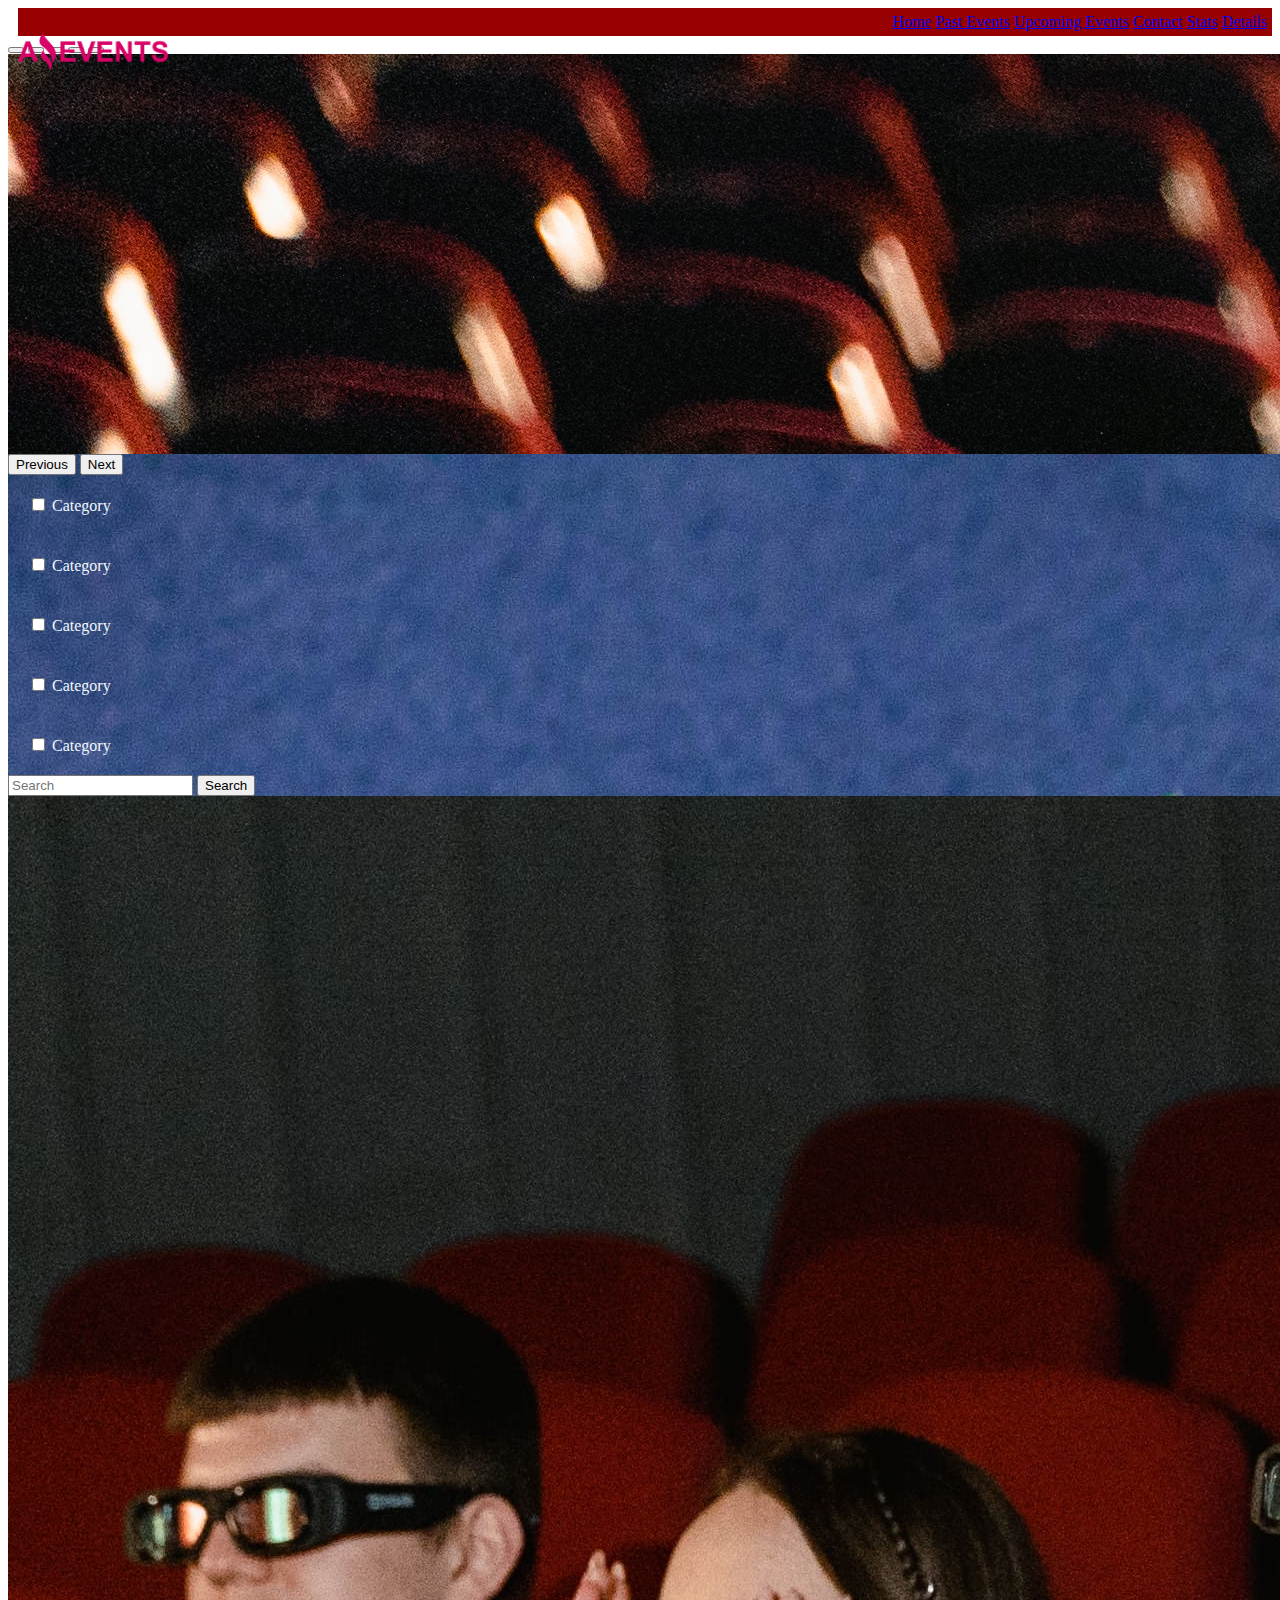
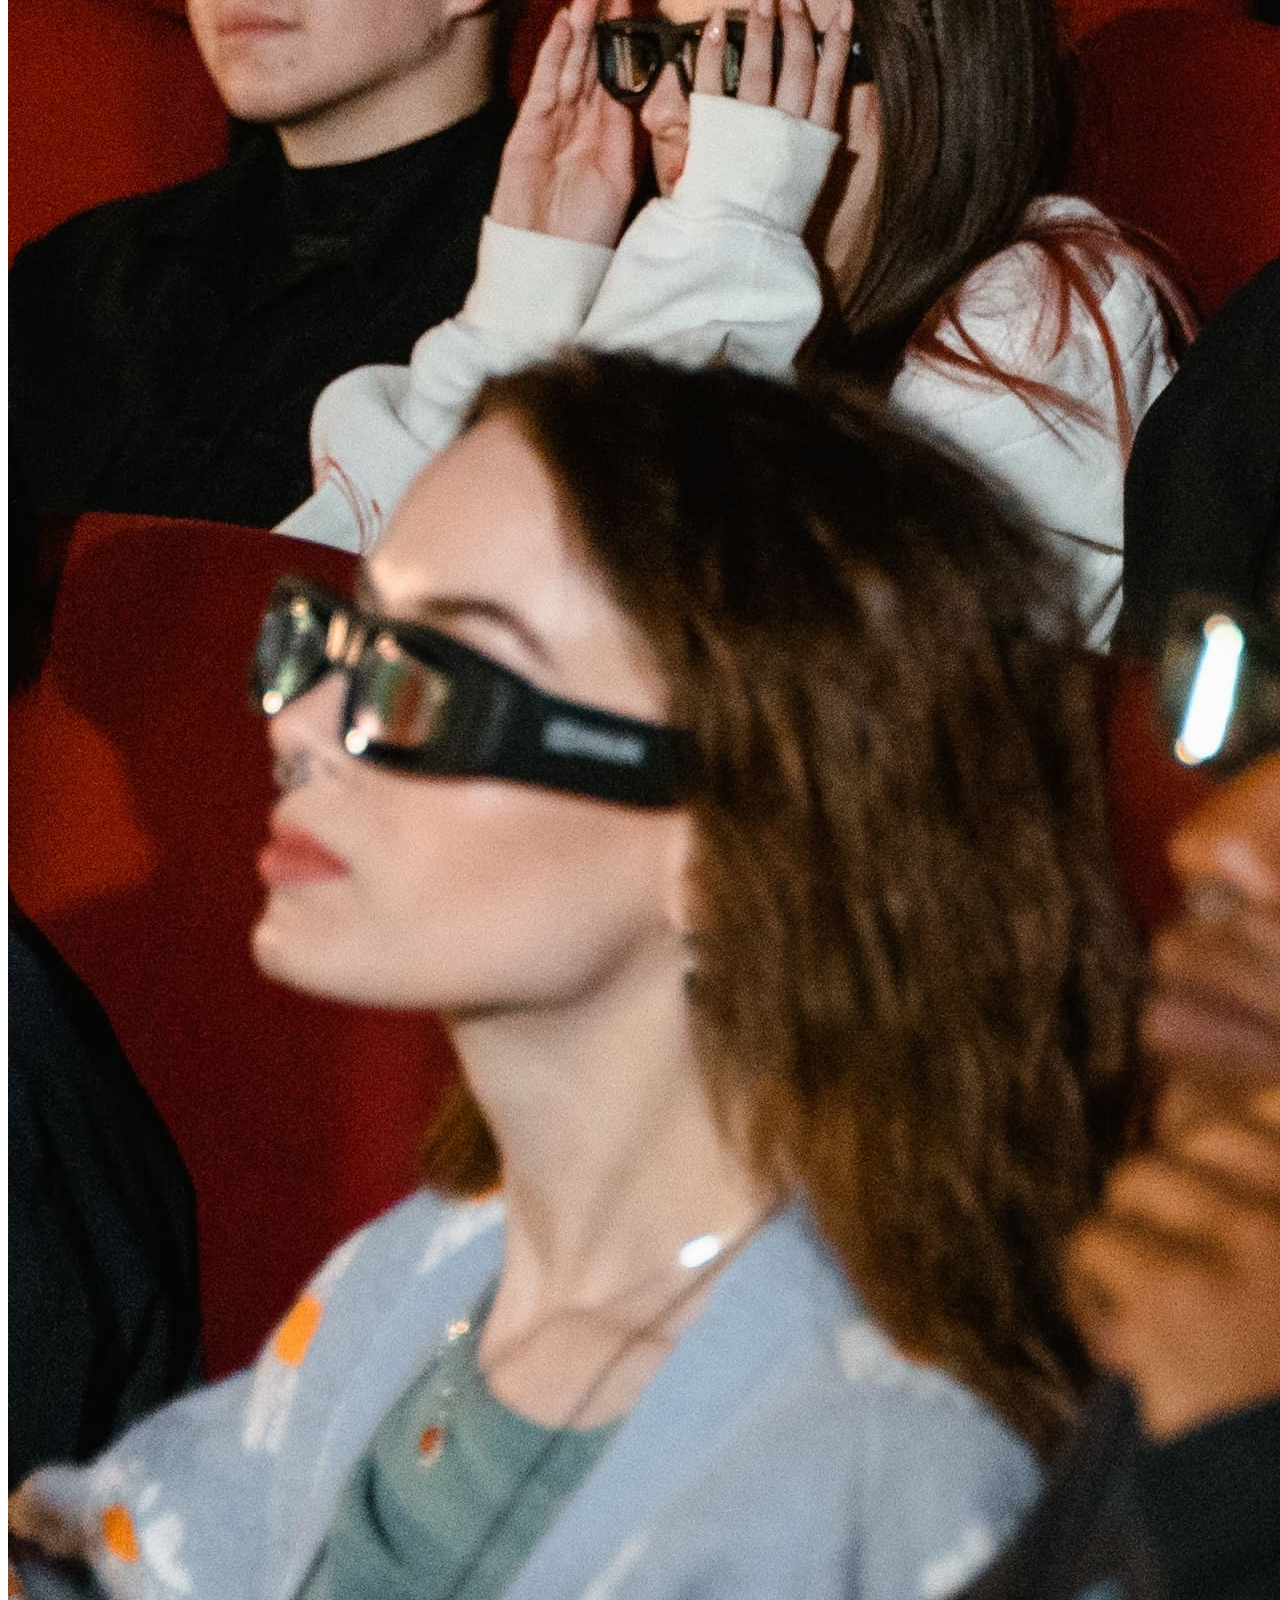
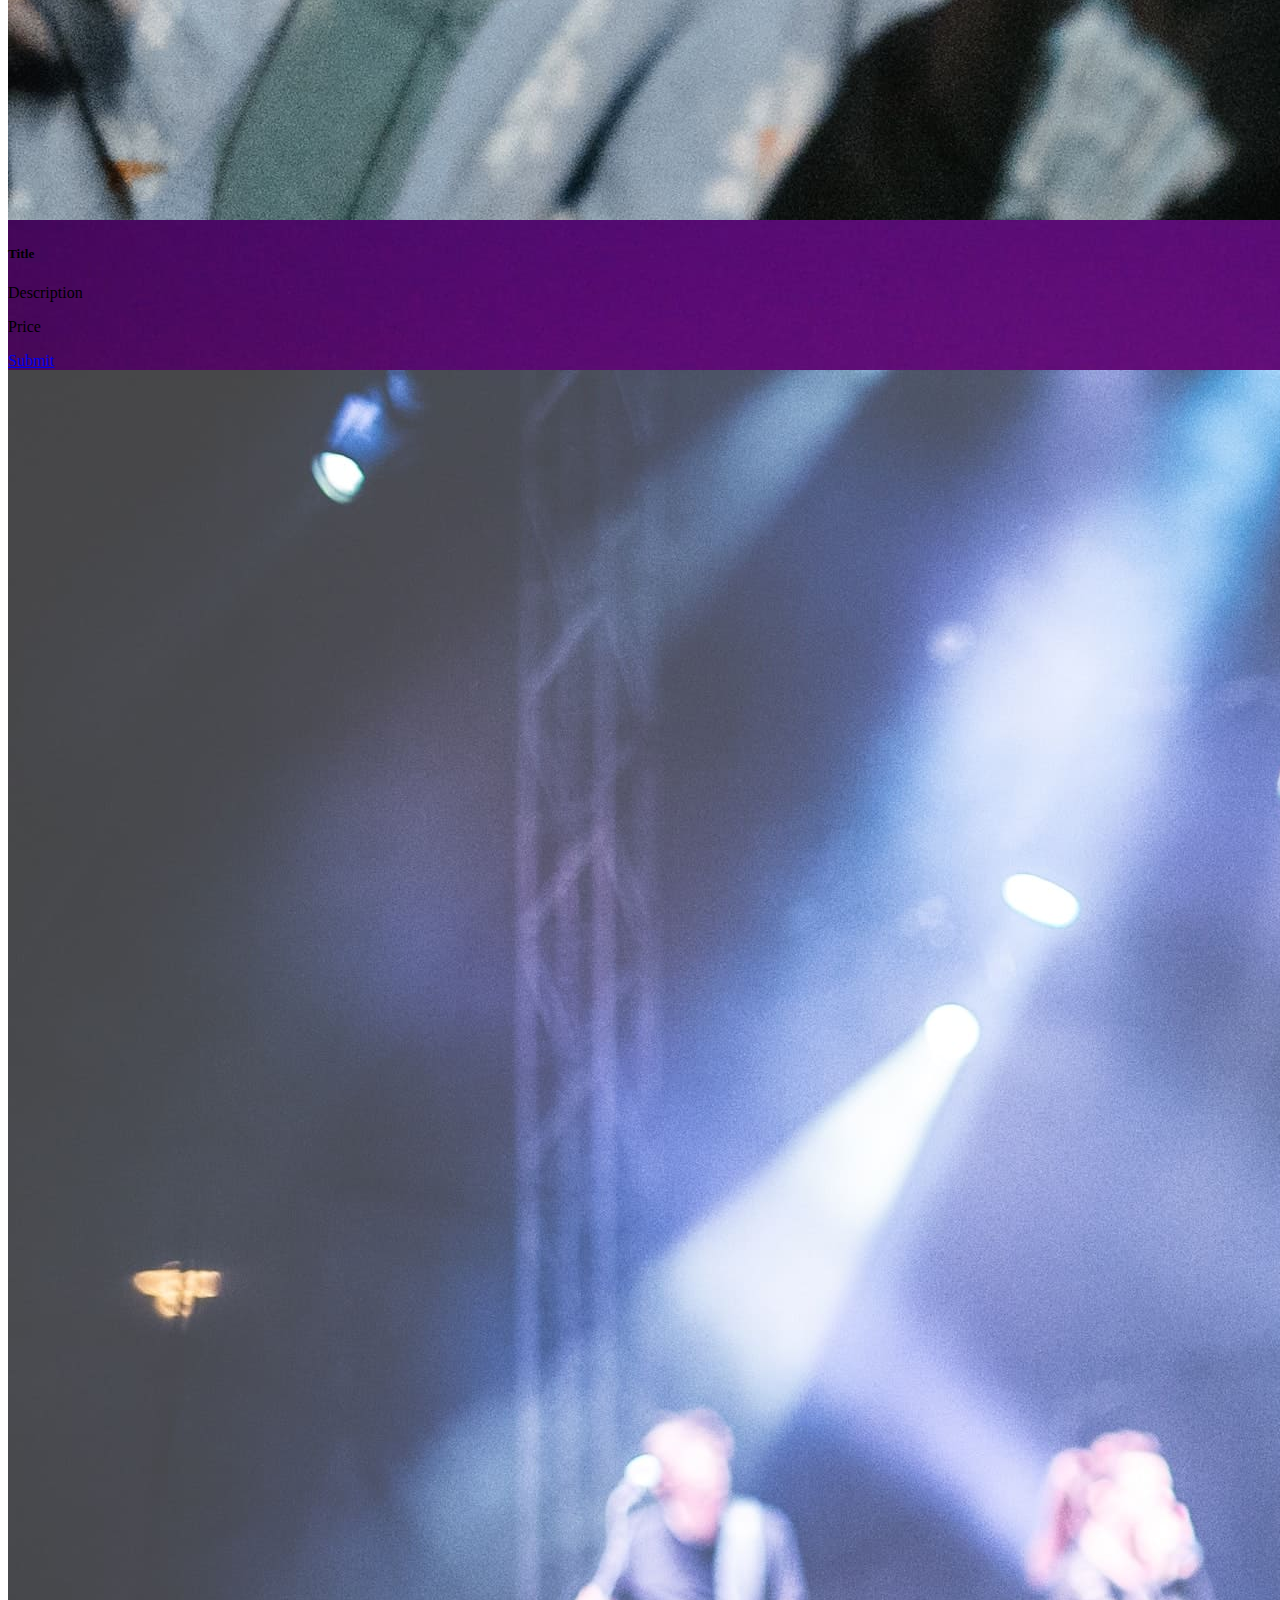
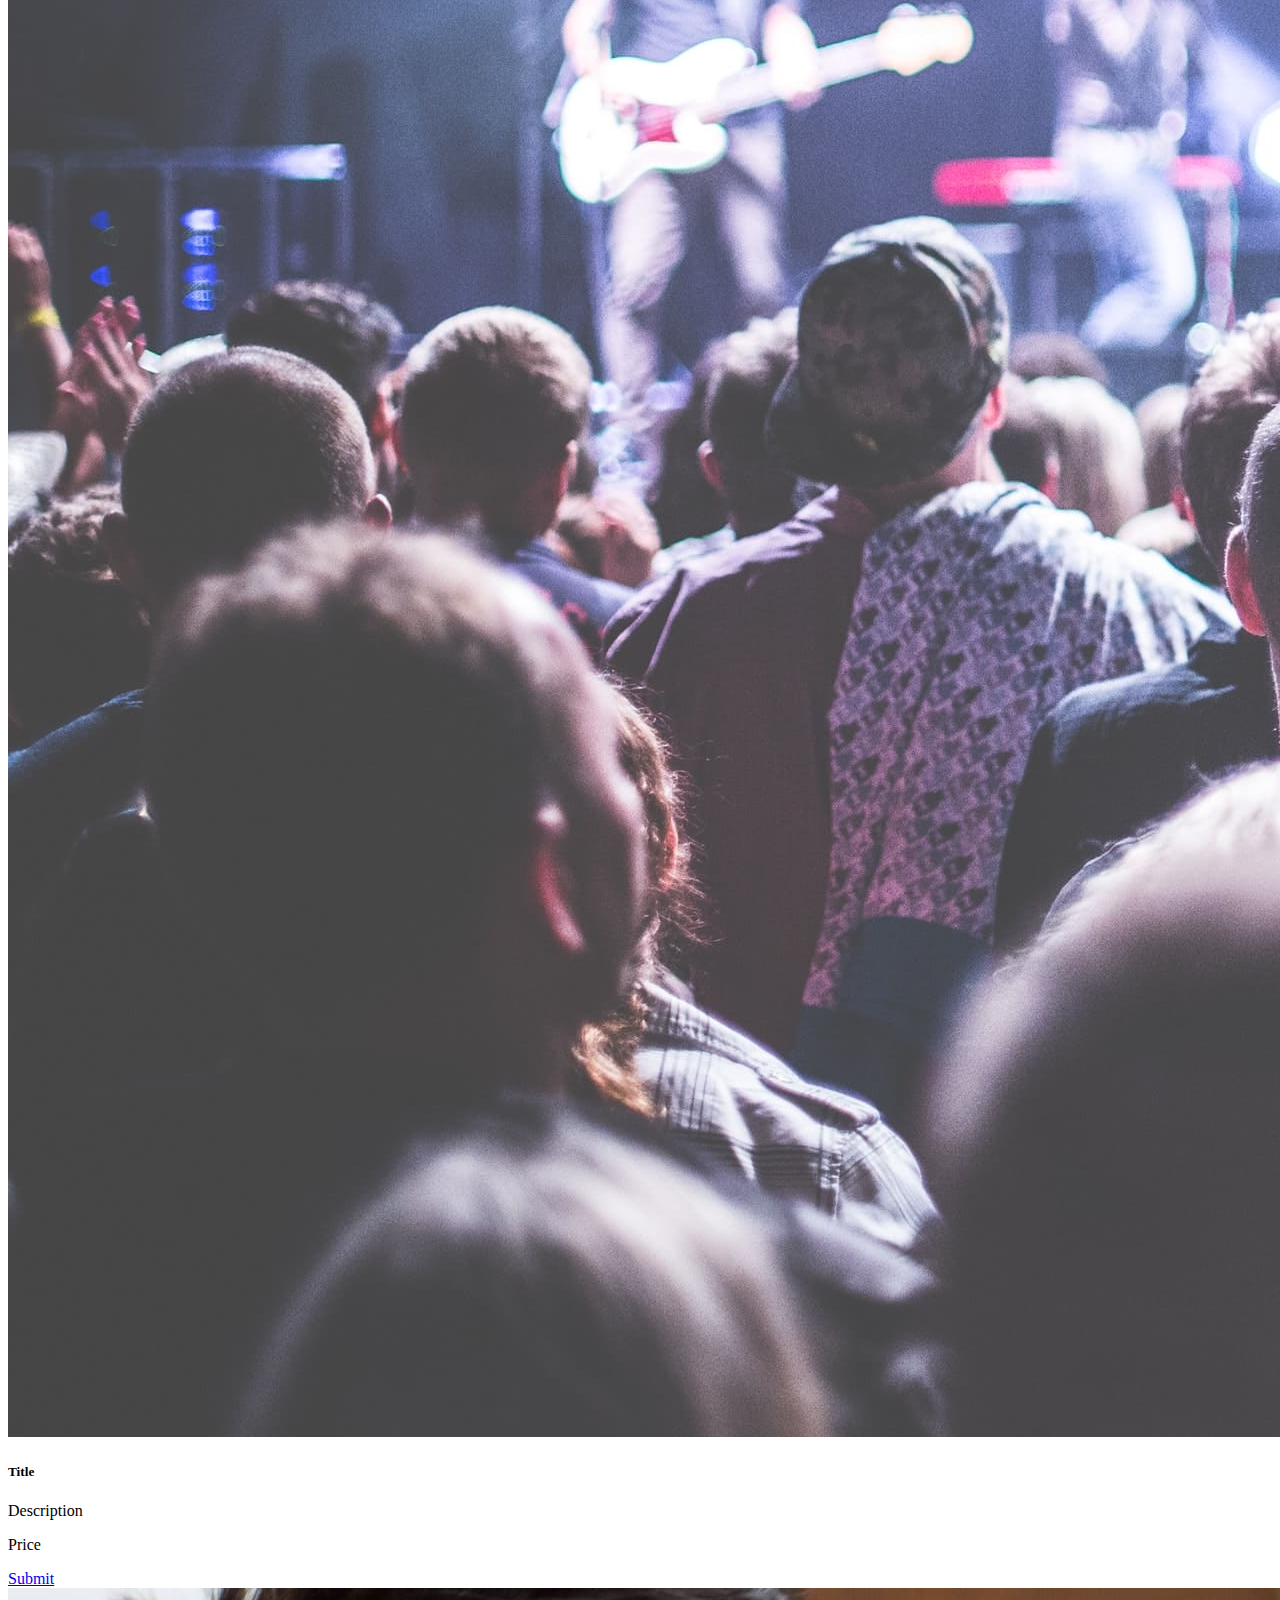
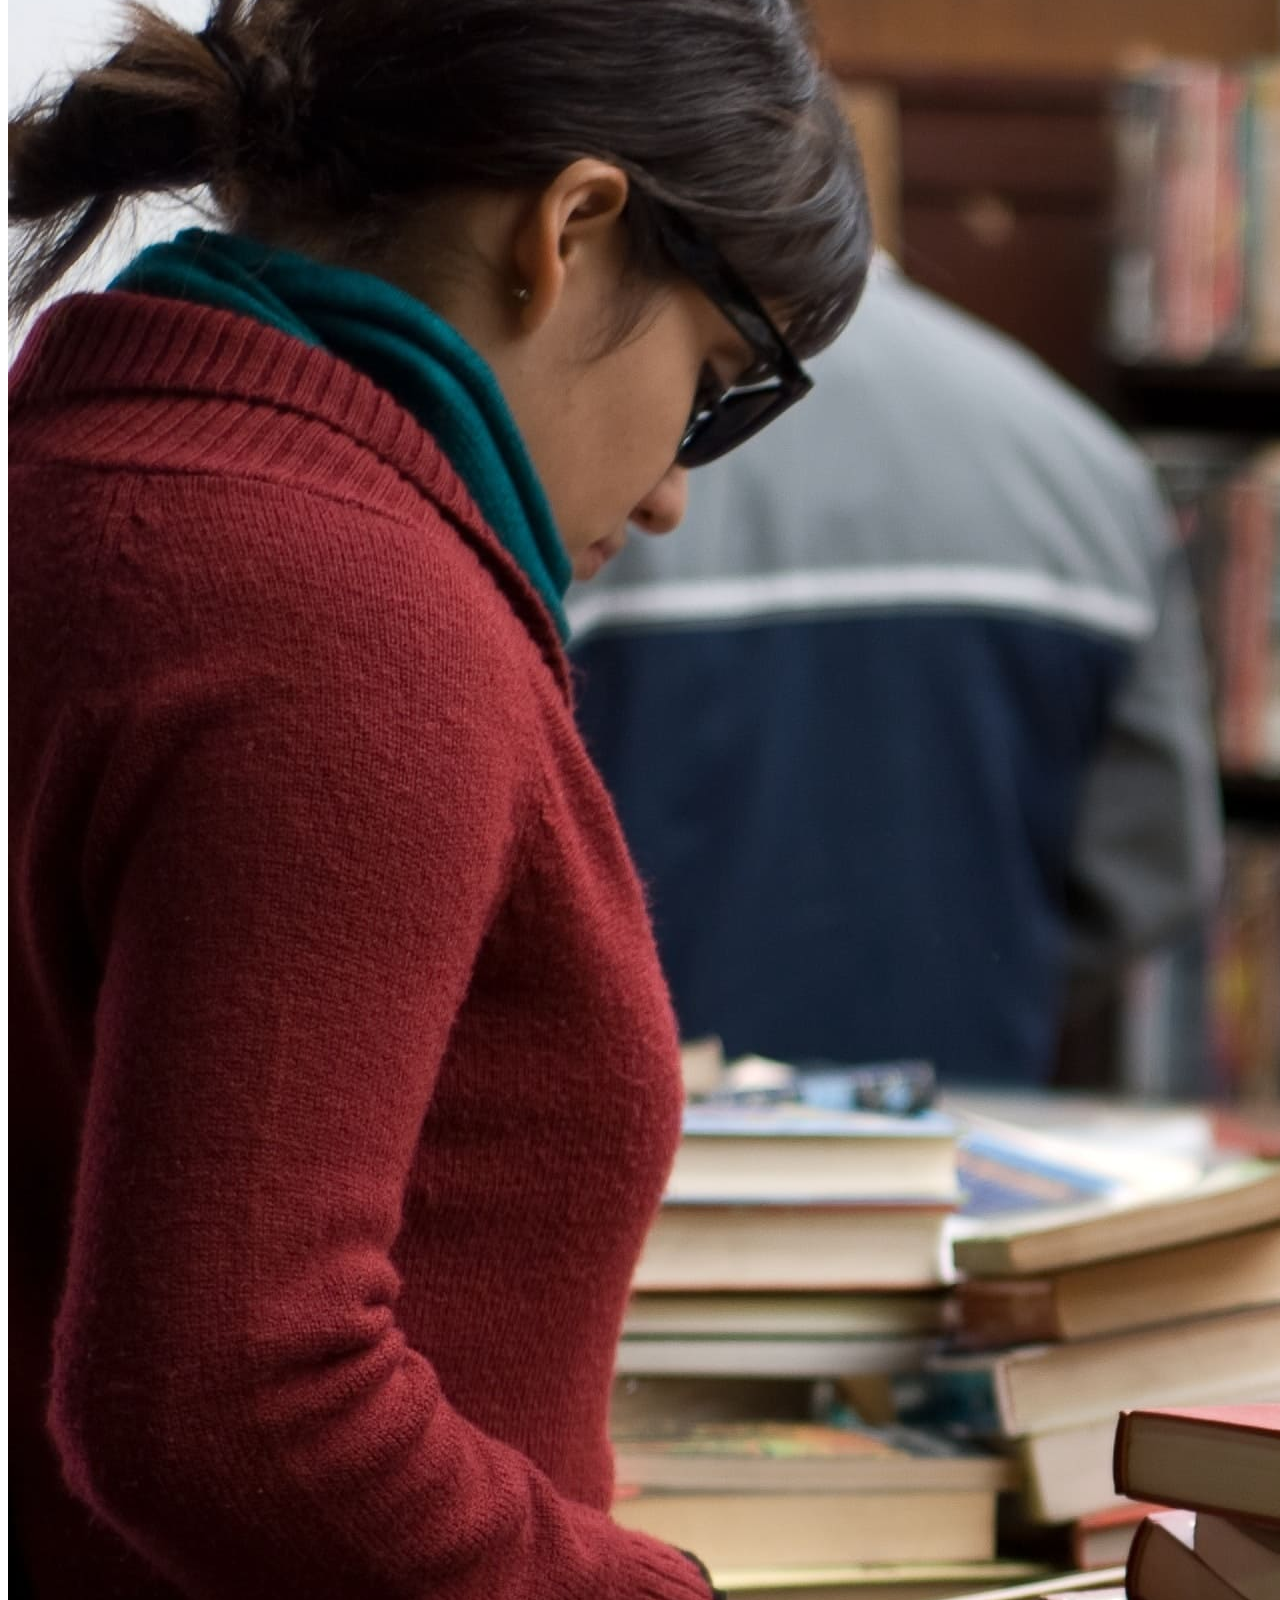
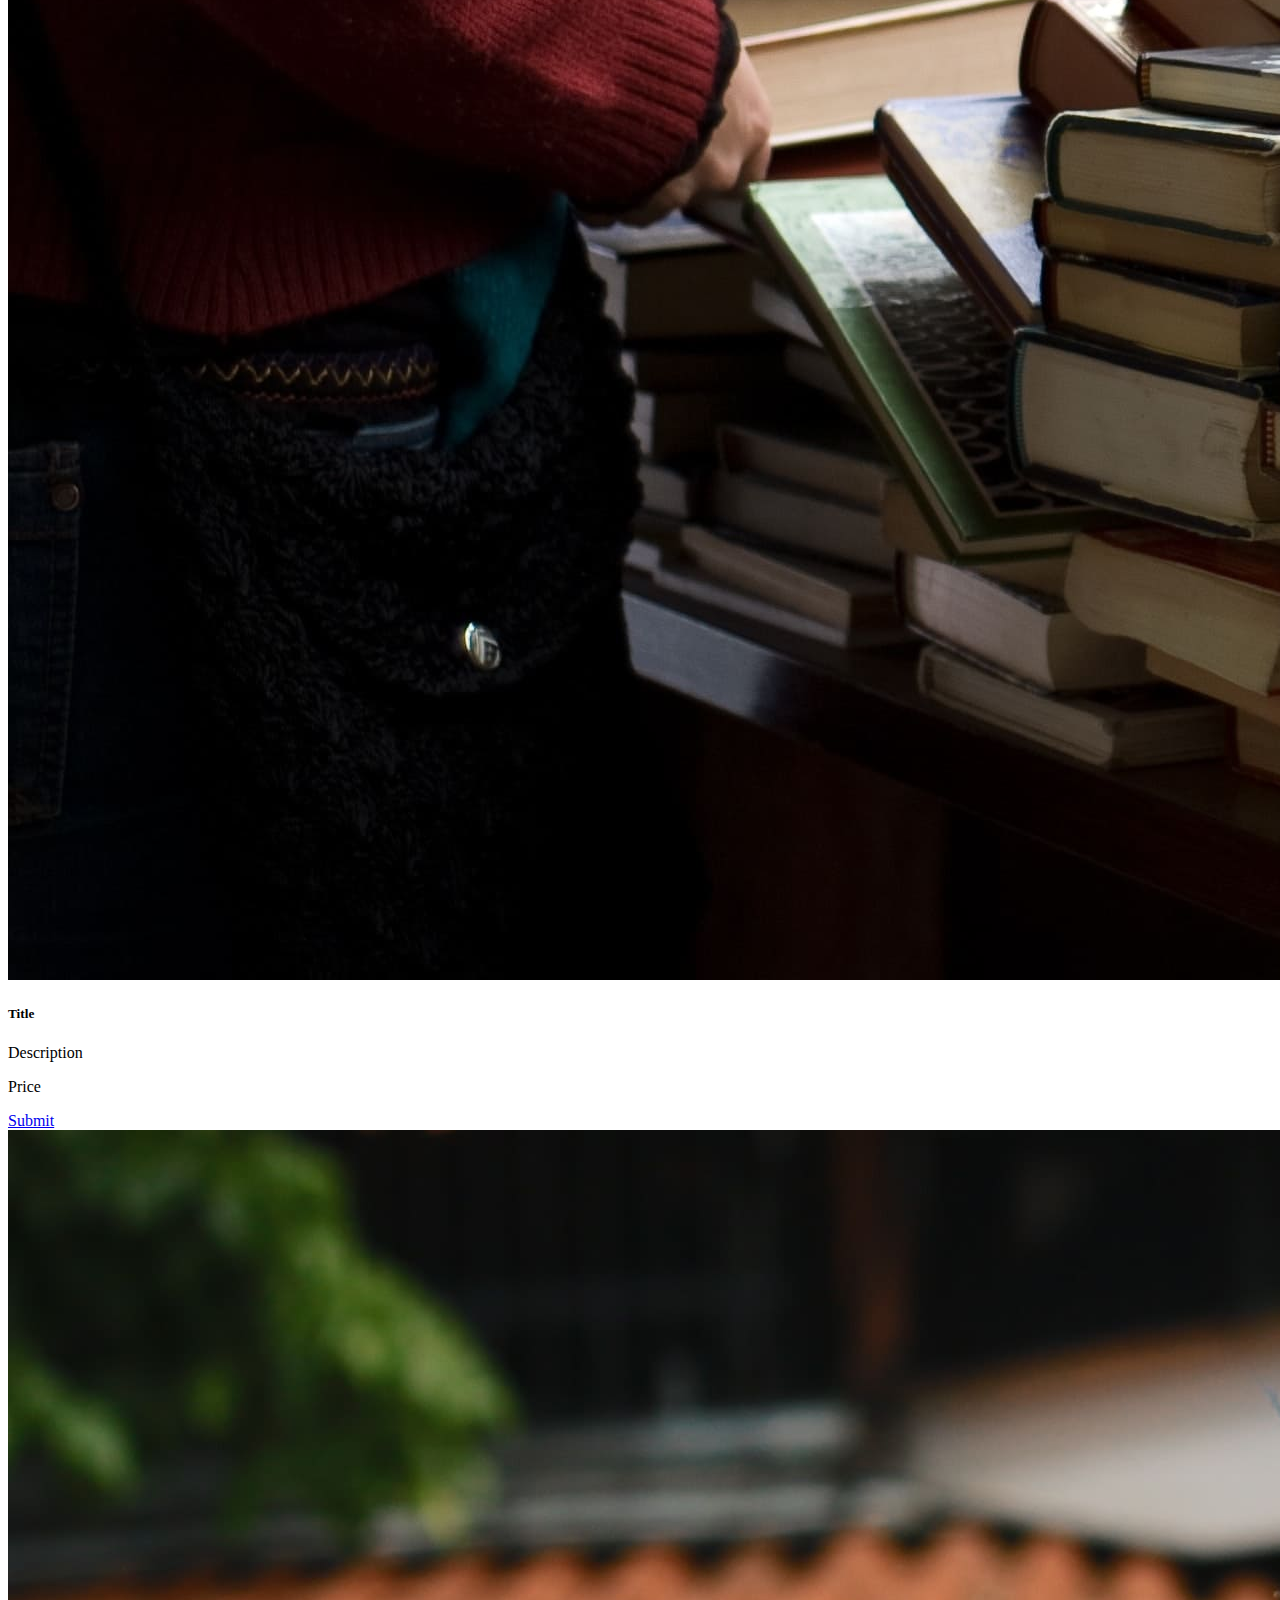
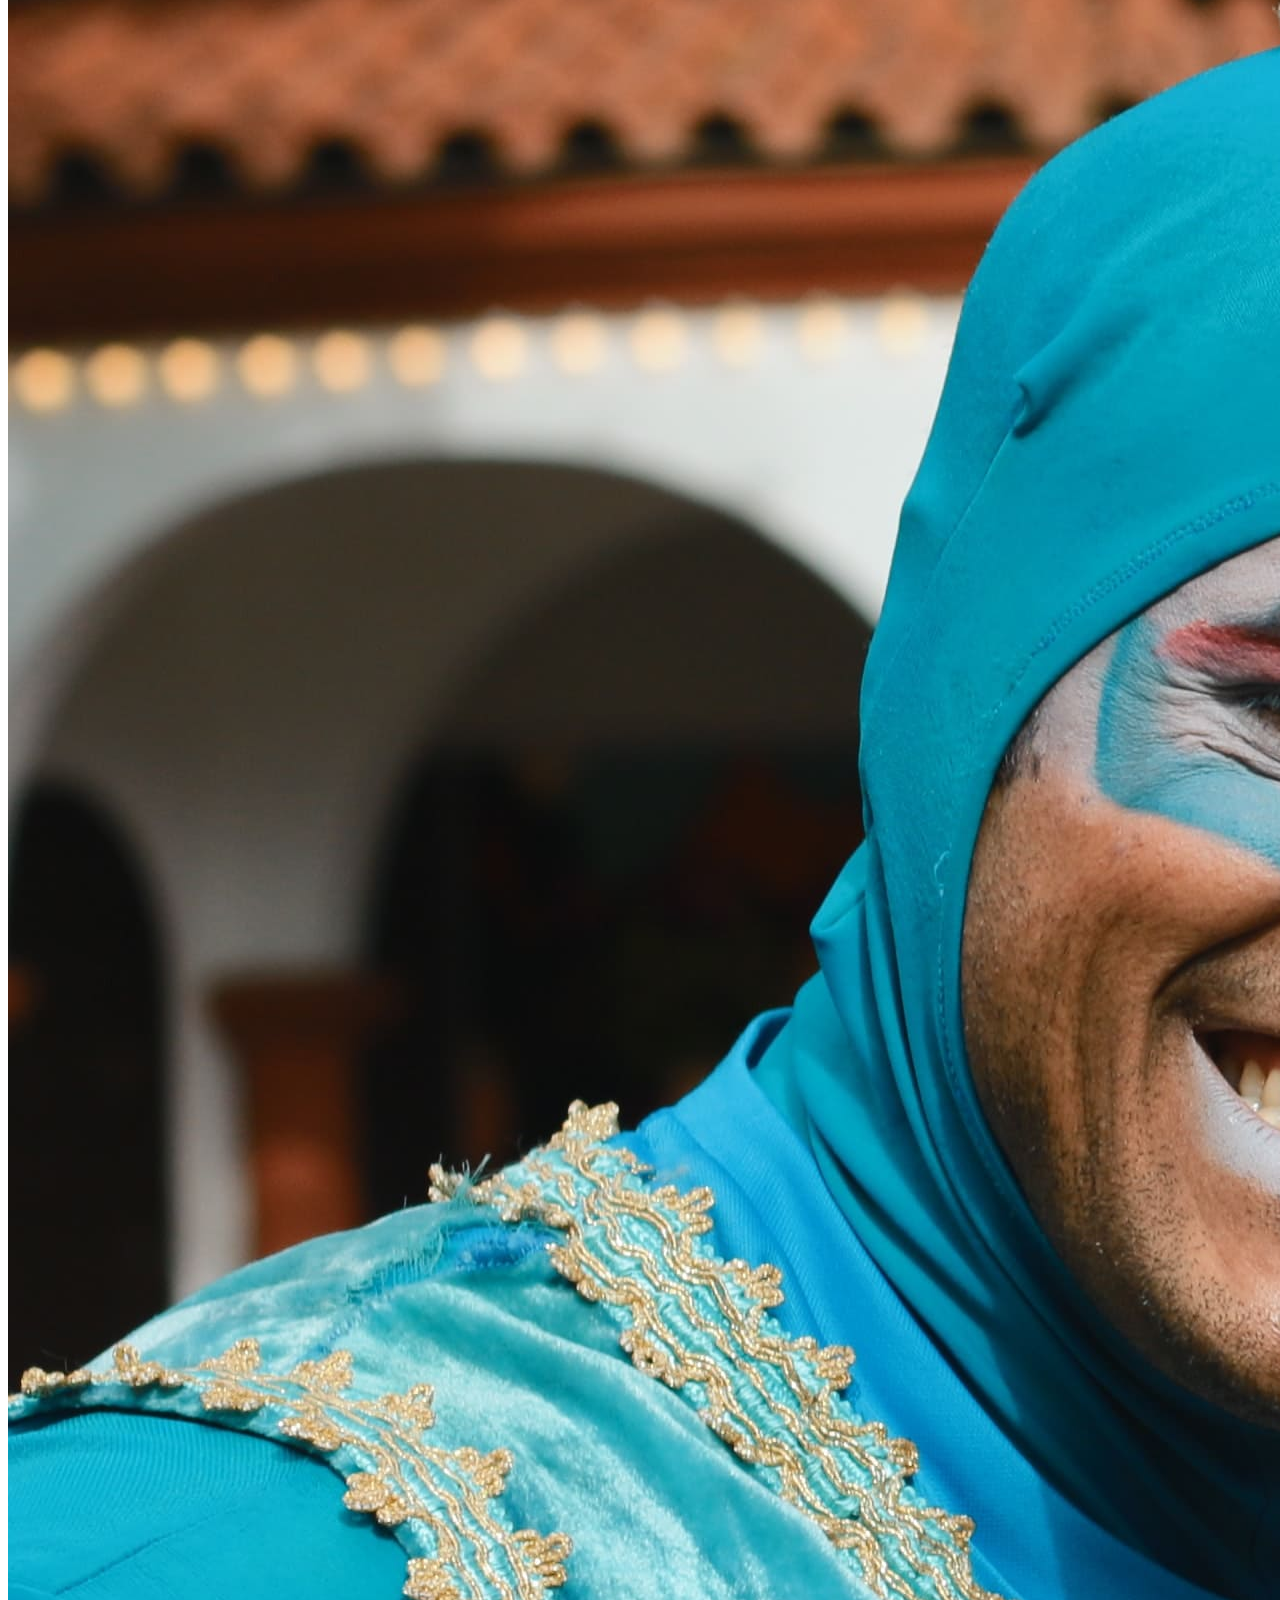
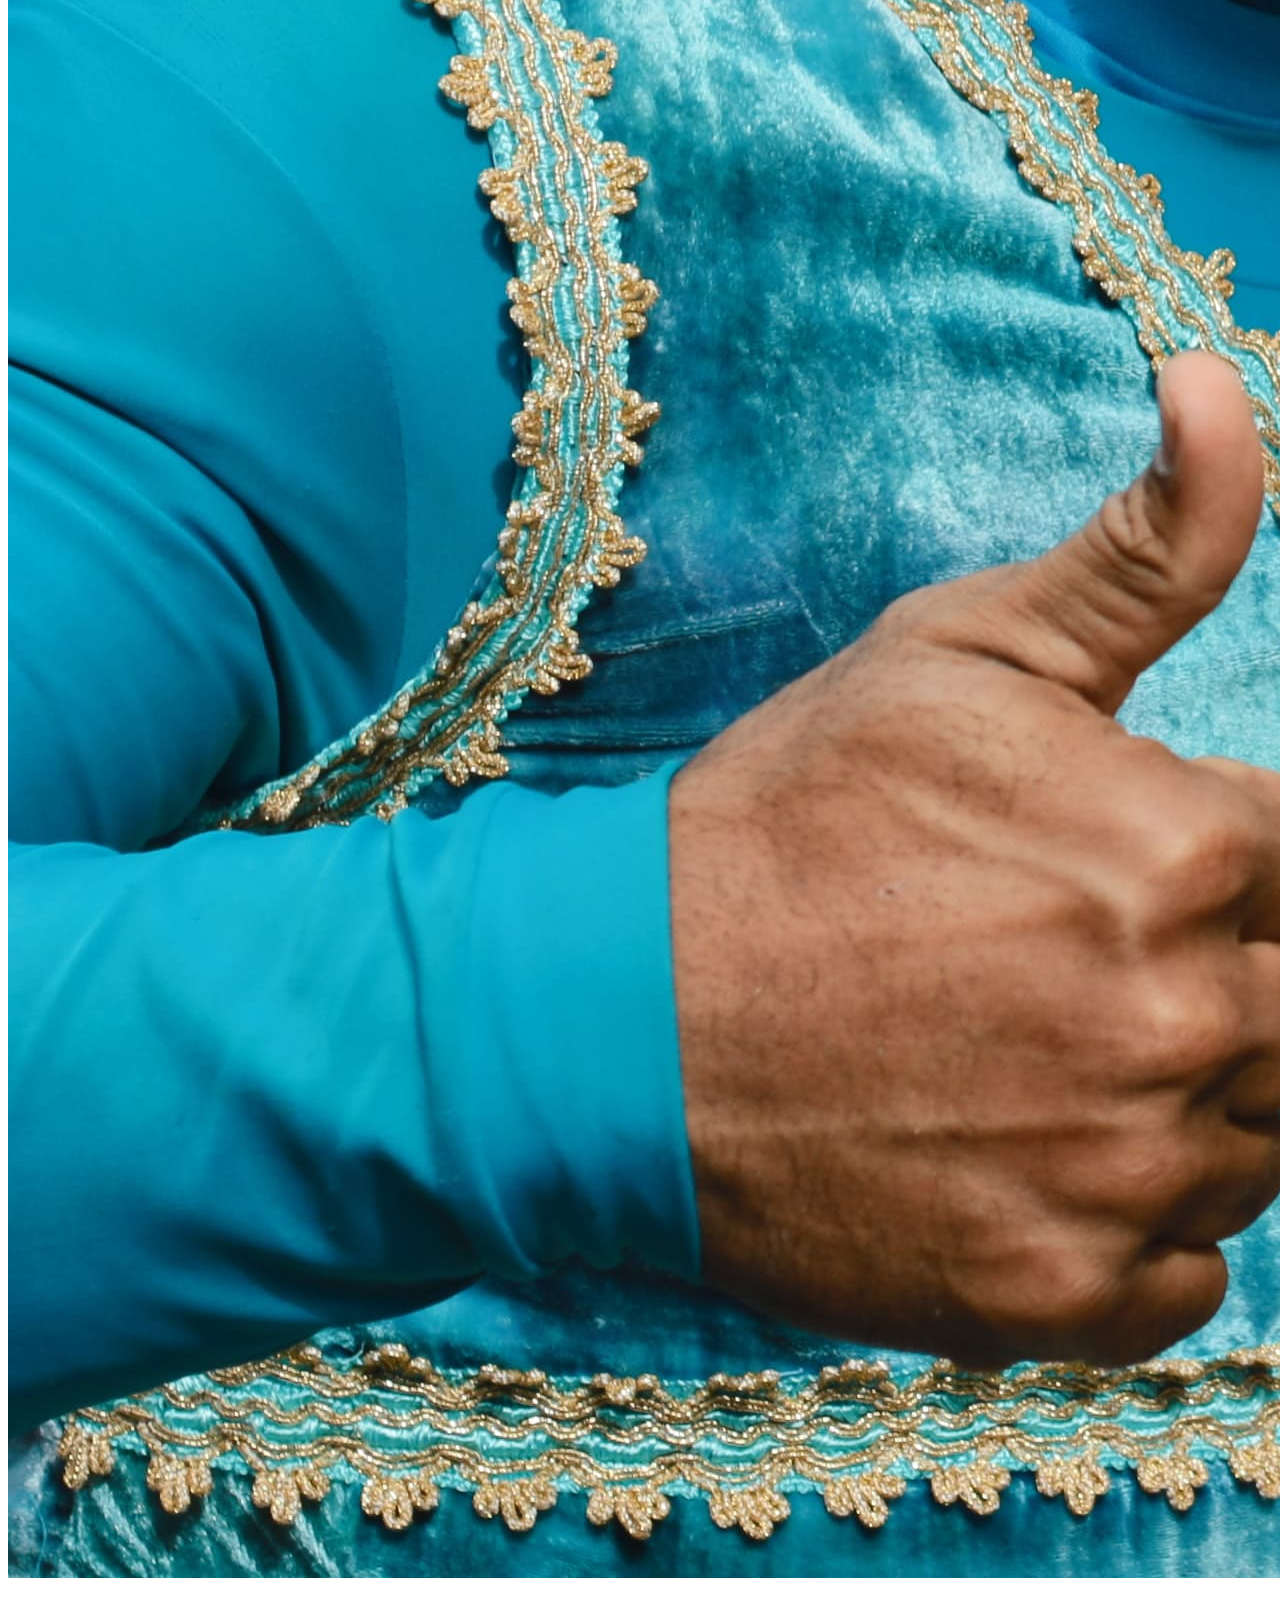
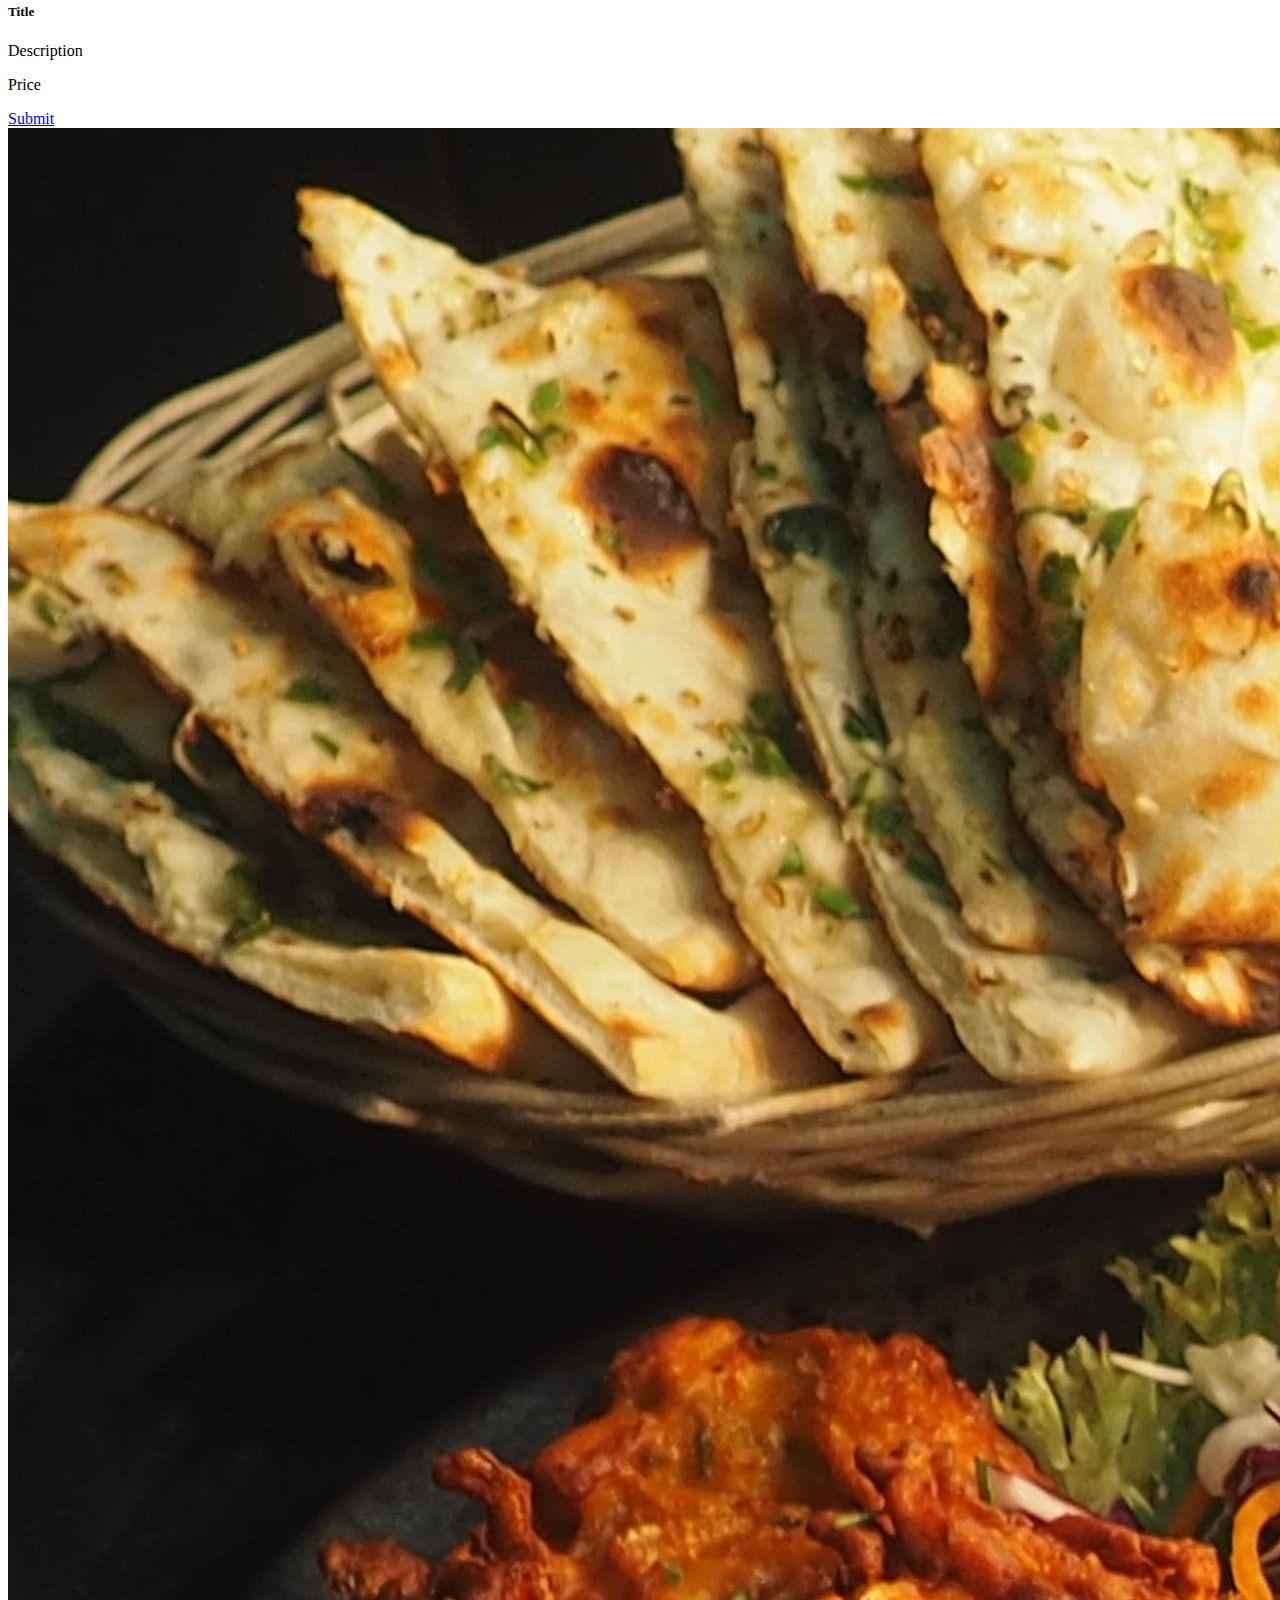
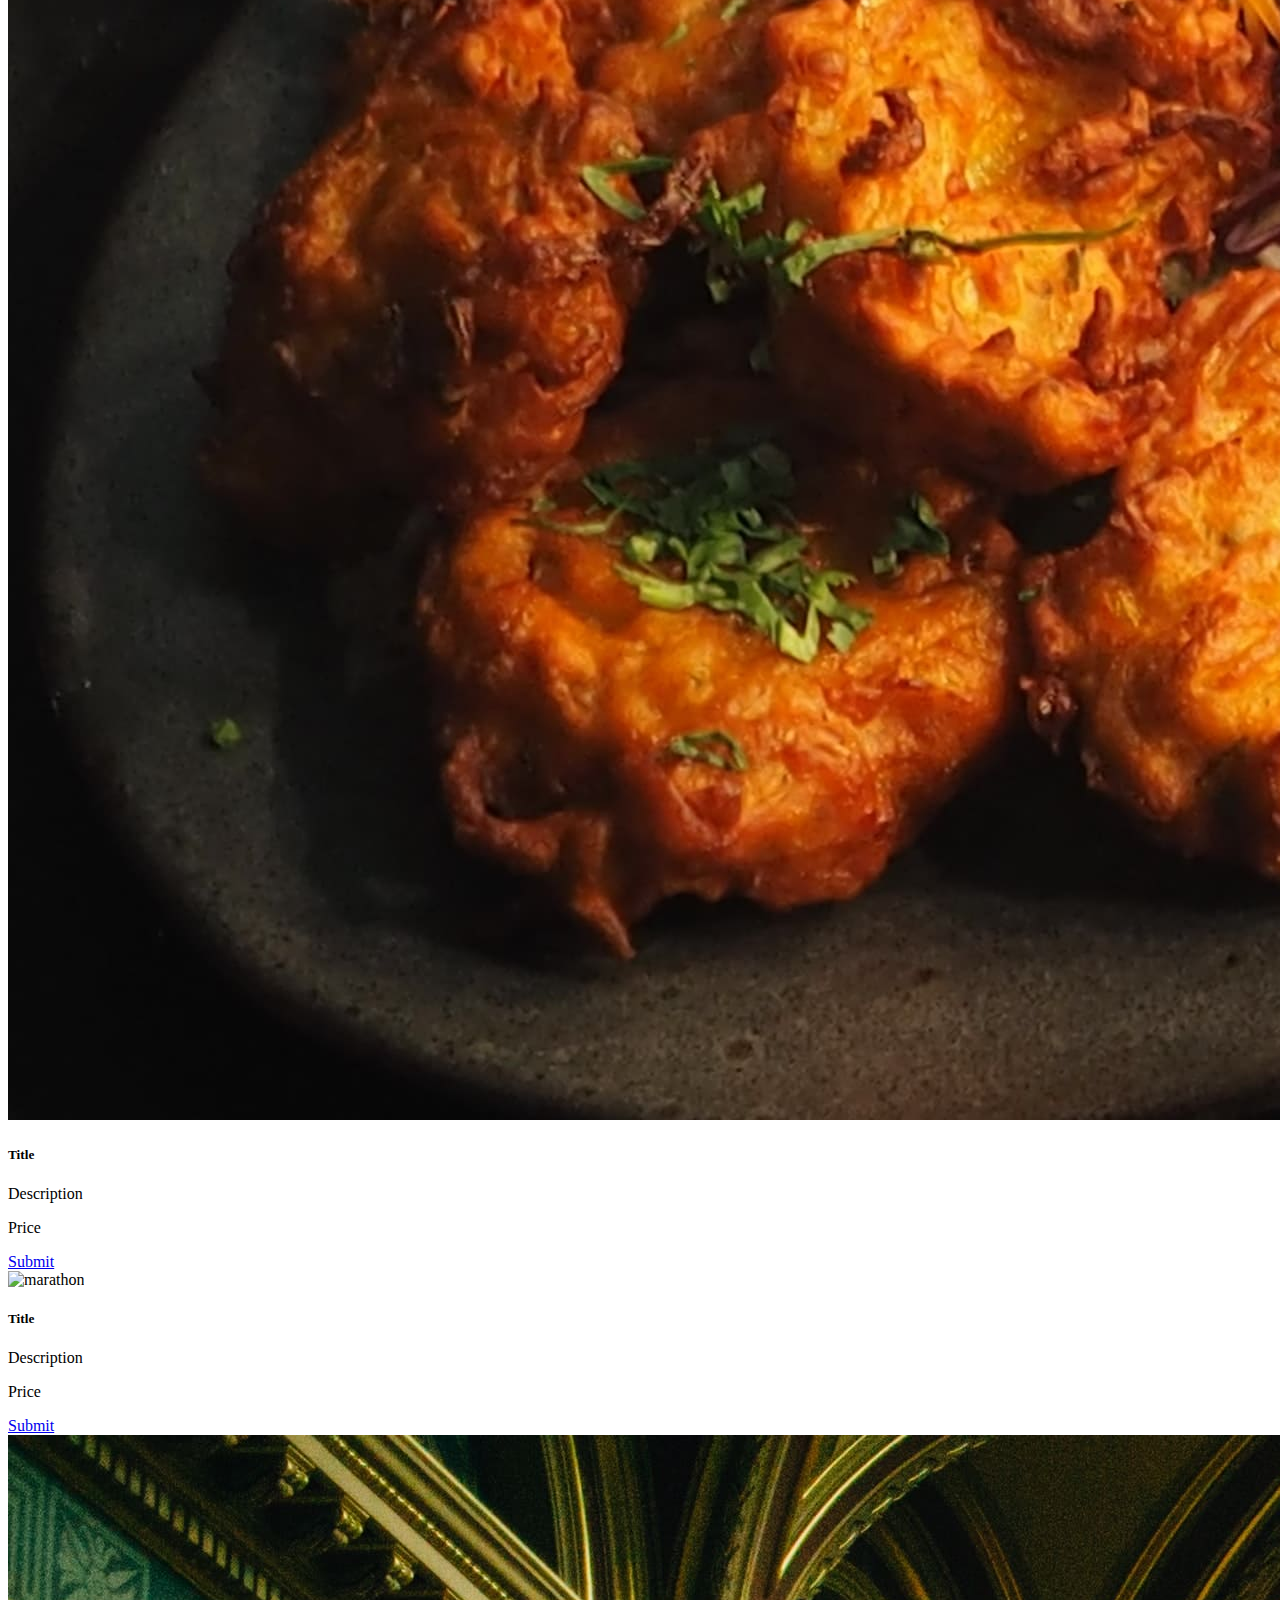
==== Index.html @ 3ea931b2 "maqueta1" ====
<!DOCTYPE html>
<html lang="en">
<head>
    <meta charset="UTF-8">
    <meta name="viewport" content="width=device-width, initial-scale=1.0">
    <title>Home</title>
    <link href="https://cdn.jsdelivr.net/npm/bootstrap@5.3.1/dist/css/bootstrap.min.css" rel="stylesheet" integrity="sha384-4bw+/aepP/YC94hEpVNVgiZdgIC5+VKNBQNGCHeKRQN+PtmoHDEXuppvnDJzQIu9" crossorigin="anonymous">
    <link rel="stylesheet" href="Style.css">
    <link rel="shortcut icon" href="Assets/favicon.png" type="image/x-icon">
</head>
<body>
    <header class="container-fluid ">
      <div>
        <img src="Assets/amazing_brand.png" alt="logo" id="logo">
      </div>  
      <div class="navlink">
        <nav class="navbar navbar-expand-lg justify-content-end ">
          <div class="container-fluid">           
            <div class="collapse navbar-collapse" id="navbarNavAltMarkup">
              <div class="navbar-nav">
                <a class="nav-link active border border-black rounded" aria-current="page" href="#">Home</a>
                <a class="nav-link border border-black rounded" href="Pastevents.html">Past Events</a>
                <a class="nav-link border border-black rounded" href="Upcomingevents.html">Upcoming Events</a>
                <a class="nav-link border border-black rounded" href="Contact.html">Contact</a>
                <a class="nav-link border border-black rounded" href="Stats.html">Stats</a>
                <a class="nav-link border border-black rounded" href="Details.html">Details</a>                
              </div>
            </div>
          </div>
        </nav>
      </div>        
    </header>
    <div>
      <div id="carouselExampleCaptions" class="carousel slide">
        <div class="carousel-indicators">
          <button type="button" data-bs-target="#carouselExampleCaptions" data-bs-slide-to="0" class="active" aria-current="true" aria-label="Slide 1"></button>
          <button type="button" data-bs-target="#carouselExampleCaptions" data-bs-slide-to="1" aria-label="Slide 2"></button>
          <button type="button" data-bs-target="#carouselExampleCaptions" data-bs-slide-to="2" aria-label="Slide 3"></button>
          <button type="button" data-bs-target="#carouselExampleCaptions" data-bs-slide-to="3" aria-label="Slide 4"></button>
          <button type="button" data-bs-target="#carouselExampleCaptions" data-bs-slide-to="4" aria-label="Slide 5"></button>
        </div>
        <div class="carousel-inner">
          <div class="carousel-item active">
            <img src="/Assets/optional_banner_2.jpg" class="d-block w-100" alt="banner2">
            <div class="carousel-caption d-none d-md-block text-uppercase fs-1 fw-bold text-decoration-underline">
              <h1 class="shadow-lg">Home</h1>
            </div>
          </div>
          <div class="carousel-item">
            <img src="Assets/optional_banner_1.jpg" class="d-block w-100" alt="banner1">
            <div class="carousel-caption d-none d-md-block">
            </div>
          </div>
          <div class="carousel-item">
            <img src="Assets/optional_banner_3.jpg" class="d-block w-100" alt="banner3">
            <div class="carousel-caption d-none d-md-block">
            </div>
          </div>
          <div class="carousel-item">
            <img src="Assets/optional_banner_4.jpg" class="d-block w-100" alt="banner4">
            <div class="carousel-caption d-none d-md-block">
            </div>
          </div>
          <div class="carousel-item">
            <img src="Assets/optional_banner_5.jpg" class="d-block w-100" alt="banner5">
            <div class="carousel-caption d-none d-md-block">             
            </div>
          </div>
        </div>
        <button class="carousel-control-prev" type="button" data-bs-target="#carouselExampleCaptions" data-bs-slide="prev">
          <span class="carousel-control-prev-icon" aria-hidden="true"></span>
          <span class="visually-hidden">Previous</span>
        </button>
        <button class="carousel-control-next" type="button" data-bs-target="#carouselExampleCaptions" data-bs-slide="next">
          <span class="carousel-control-next-icon" aria-hidden="true"></span>
          <span class="visually-hidden">Next</span>
        </button>
      </div>    
    </div>
    <div>
      <div class="container-fluid navhorizontal">
        <div class="row">
           <div class="d-flex col-sm-8 justify-content-start">
              <div class="form-check form-check-inline">
                <input class="form-check-input" type="checkbox" id="inlineCheckbox1" value="option1">
                <label class="form-check-label" for="inlineCheckbox1">Category</label>
              </div>
              <div class="form-check form-check-inline">
               <input class="form-check-input" type="checkbox" id="inlineCheckbox2" value="option2">
               <label class="form-check-label" for="inlineCheckbox2">Category</label>
              </div>
             <div class="form-check form-check-inline">
                <input class="form-check-input" type="checkbox" id="inlineCheckbox3" value="option3">
                <label class="form-check-label" for="inlineCheckbox3">Category</label>
             </div>
            <div class="form-check form-check-inline">
                <input class="form-check-input" type="checkbox" id="inlineCheckbox4" value="option4">
                <label class="form-check-label" for="inlineCheckbox4">Category</label>
            </div>
           <div class="form-check form-check-inline">
             <input class="form-check-input" type="checkbox" id="inlineCheckbox5" value="option5">
             <label class="form-check-label" for="inlineCheckbox5">Category</label>
          </div>
           </div>
          <div class="d-flex col-sm-4 justify-content-end">
           <nav class="navbar d-flex justify-content-end col-sm-12">
               <div class="container-fluid">
                  <form class="d-flex" role="search">
                    <input class="form-control me-2" type="search" placeholder="Search" aria-label="Search">
                    <button class="btn btn-outline-secondary" type="submit">Search</button>
                  </form>
               </div>
            </nav>
        </div>
      </div>        
     </div>   
     <div>          
      <div class="d-flex flex-wrap p-5">
        <div class="card " style="width: 18rem;">
          <img src="Assets/cinema.jpg" class="card-img-top" alt="cinema">
          <div class="card-body">
            <h5 class="card-title">Title</h5>
            <p class="card-text">Description</p>
            <p>Price</p>
            <a href="Details.html" class="btn btn-outline-danger">Submit</a>
          </div>
        </div>
        <div class="card" style="width: 18rem;">
          <img src="Assets/music_concert.jpg" class="card-img-top" alt="concert">
          <div class="card-body">
            <h5 class="card-title">Title</h5>
            <p class="card-text">Description</p>
            <p>Price</p>
            <a href="Details.html" class="btn btn-outline-danger">Submit</a>
          </div>
        </div>
        <div class="card" style="width: 18rem;">
          <img src="Assets/books.jpg" class="card-img-top" alt="books">
          <div class="card-body">
            <h5 class="card-title">Title</h5>
            <p class="card-text">Description</p>
            <p>Price</p>
            <a href="Details.html" class="btn btn-outline-danger">Submit</a>
          </div>
        </div>
        <div class="card" style="width: 18rem;">
          <img src="Assets/costume_party.jpg" class="card-img-top" alt="party">
          <div class="card-body">
            <h5 class="card-title">Title</h5>
            <p class="card-text">Description</p>
            <p>Price</p>
            <a href="Details.html" class="btn btn-outline-danger">Submit</a>
          </div>
        </div>
        <div class="card" style="width: 18rem;">
          <img src="Assets/food_fair.jpg" class="card-img-top" alt="foodfair">
          <div class="card-body">
            <h5 class="card-title">Title</h5>
            <p class="card-text">Description</p>
            <p>Price</p>
            <a href="Details.html" class="btn btn-outline-danger">Submit</a>
          </div>
        </div>
        <div class="card" style="width: 18rem;">
          <img src="Assets/marathon.jpg" class="card-img-top" alt="marathon">
          <div class="card-body">
            <h5 class="card-title">Title</h5>
            <p class="card-text">Description</p>
            <p>Price</p>
            <a href="Details.html" class="btn btn-outline-danger">Submit</a>
          </div>
        </div>
        <div class="card" style="width: 18rem;">
          <img src="Assets/outing_to_the_museum.jpg" class="card-img-top" alt="museum">
          <div class="card-body">
            <h5 class="card-title">Title</h5>
            <p class="card-text">Description</p>
            <p>Price</p>
            <a href="Details.html" class="btn btn-outline-danger">Submit</a>
          </div>
        </div>
        </div>
    </div>
    </div>      
    <footer class="d-flex justify-content-start p-3">
      <img src="Assets/facebook.png" alt="Facebook" class="fb">
      <img src="Assets/instagram.png" alt="Instagram" class="ig">
      <img src="Assets/whatsapp.png" alt="Whatsapp" class="wsp">          
     </footer>  
     <script src="https://cdn.jsdelivr.net/npm/bootstrap@5.3.1/dist/js/bootstrap.bundle.min.js" integrity="sha384-HwwvtgBNo3bZJJLYd8oVXjrBZt8cqVSpeBNS5n7C8IVInixGAoxmnlMuBnhbgrkm" crossorigin="anonymous"></script>
</body>
</html>
---- Style.css ----
header{
    display: flex;
    justify-content: flex-end;
    margin-left: 10px;
    padding: 5px;
    position: relative; 
}

.container-fluid{
    background-color: rgb(151, 0, 0);    
    color: aliceblue;
}
.navbar-nav{
   color: aliceblue;
}
#btn-primary{
    background-color:rgb(151, 0, 0);
}

#logo{
    position: absolute;
    width: 150px;
    top: 25px;
    left: 0px;
}
.carousel-inner{
    height: 400px;
}
.carousel-item{
    height: 400px;
}
#contactform{
    display: flex;
    flex-direction: column;
    padding-top: 40px; 
    justify-content: center;      
}
.contenedorcard{
    display: flex;
    padding: 40px;    
}
.tablestadistics{
    display: flex;
    justify-content: center;
    flex-direction: column;
    padding: 10px;    
    margin-left: 50px;
    margin-right: 50px;
}
.tablestadistics th, .tablestadistics td{
    padding: 1em;
  border: 1px solid;  
}
.tablestadistics th{
    background-color: grey;
  color: rgb(0, 0, 0);
  font-weight: bold;
}
.form-check{
    padding: 20px;    
}

.fb{
    width: 40px;
    height: 40px;
}
.ig{
    width: 40px;
    height: 40px;
}
.wsp{
    width: 40px;
    height: 40px;
}
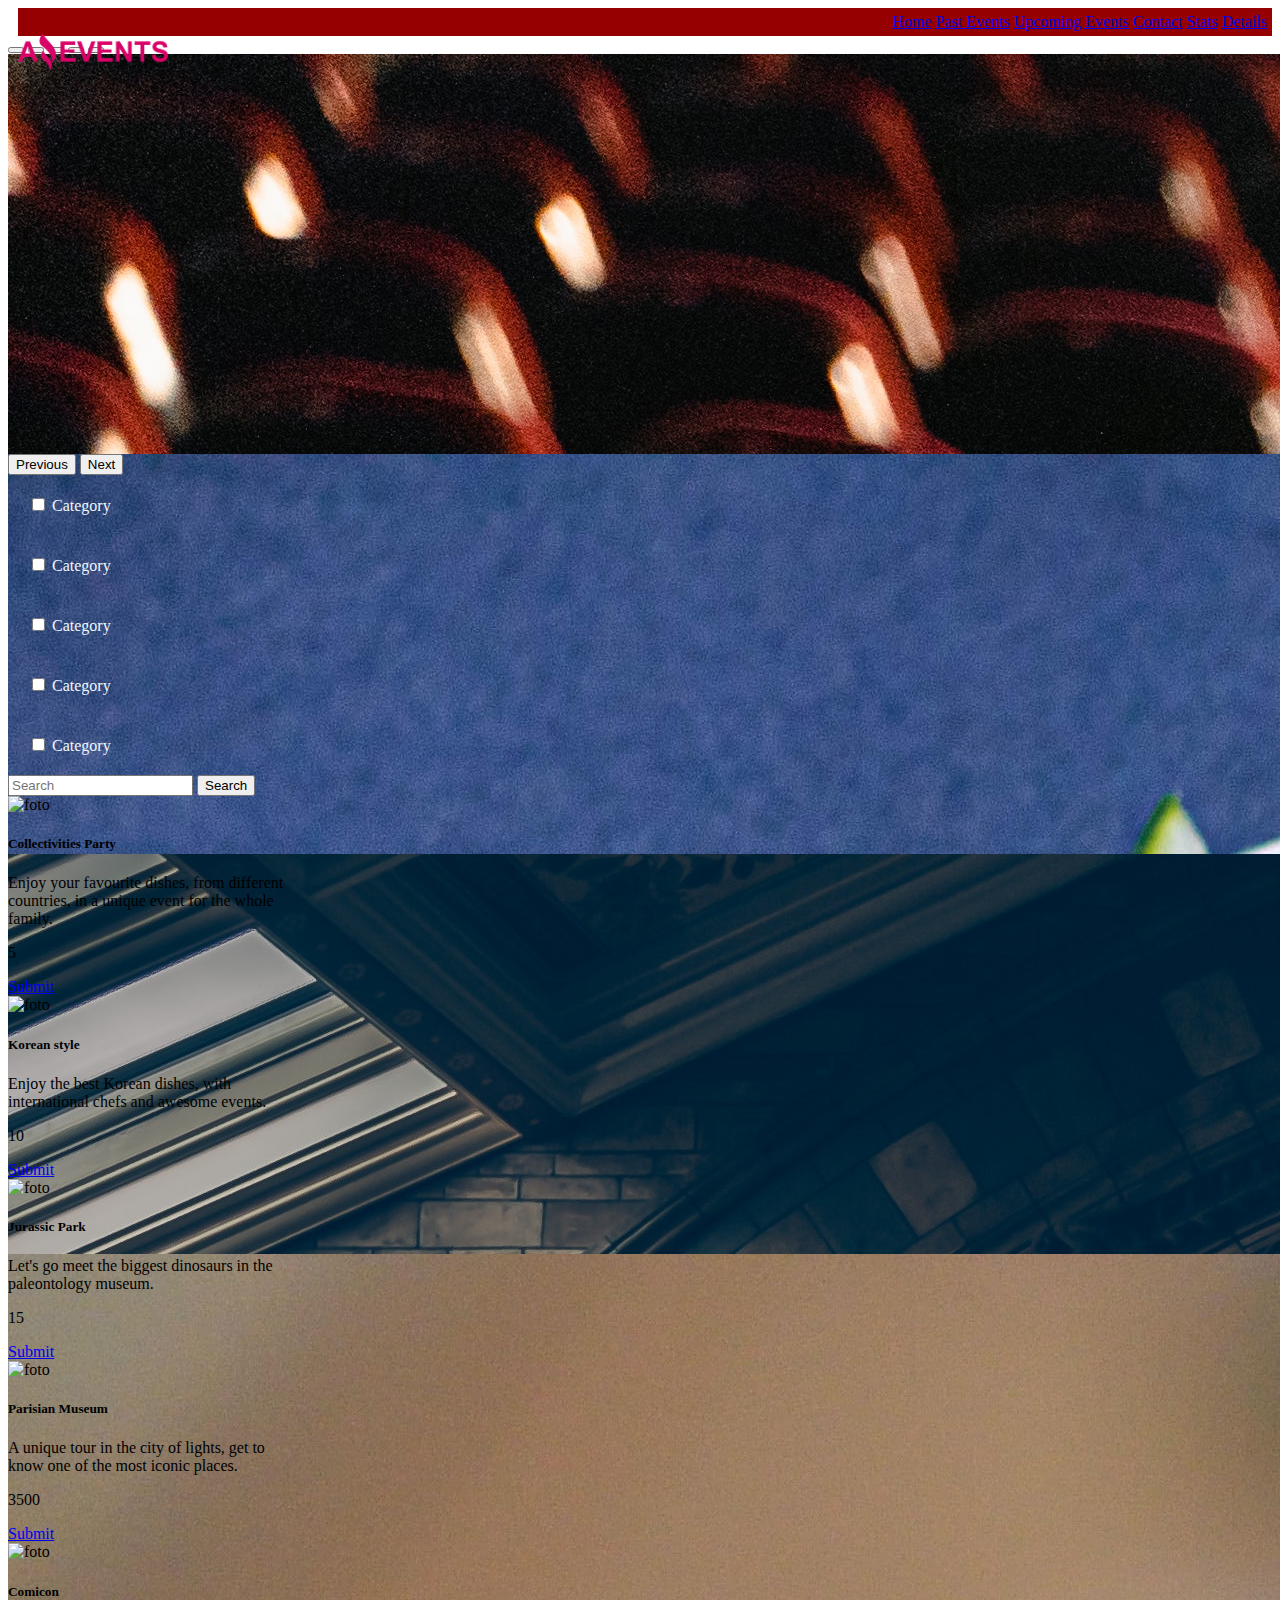
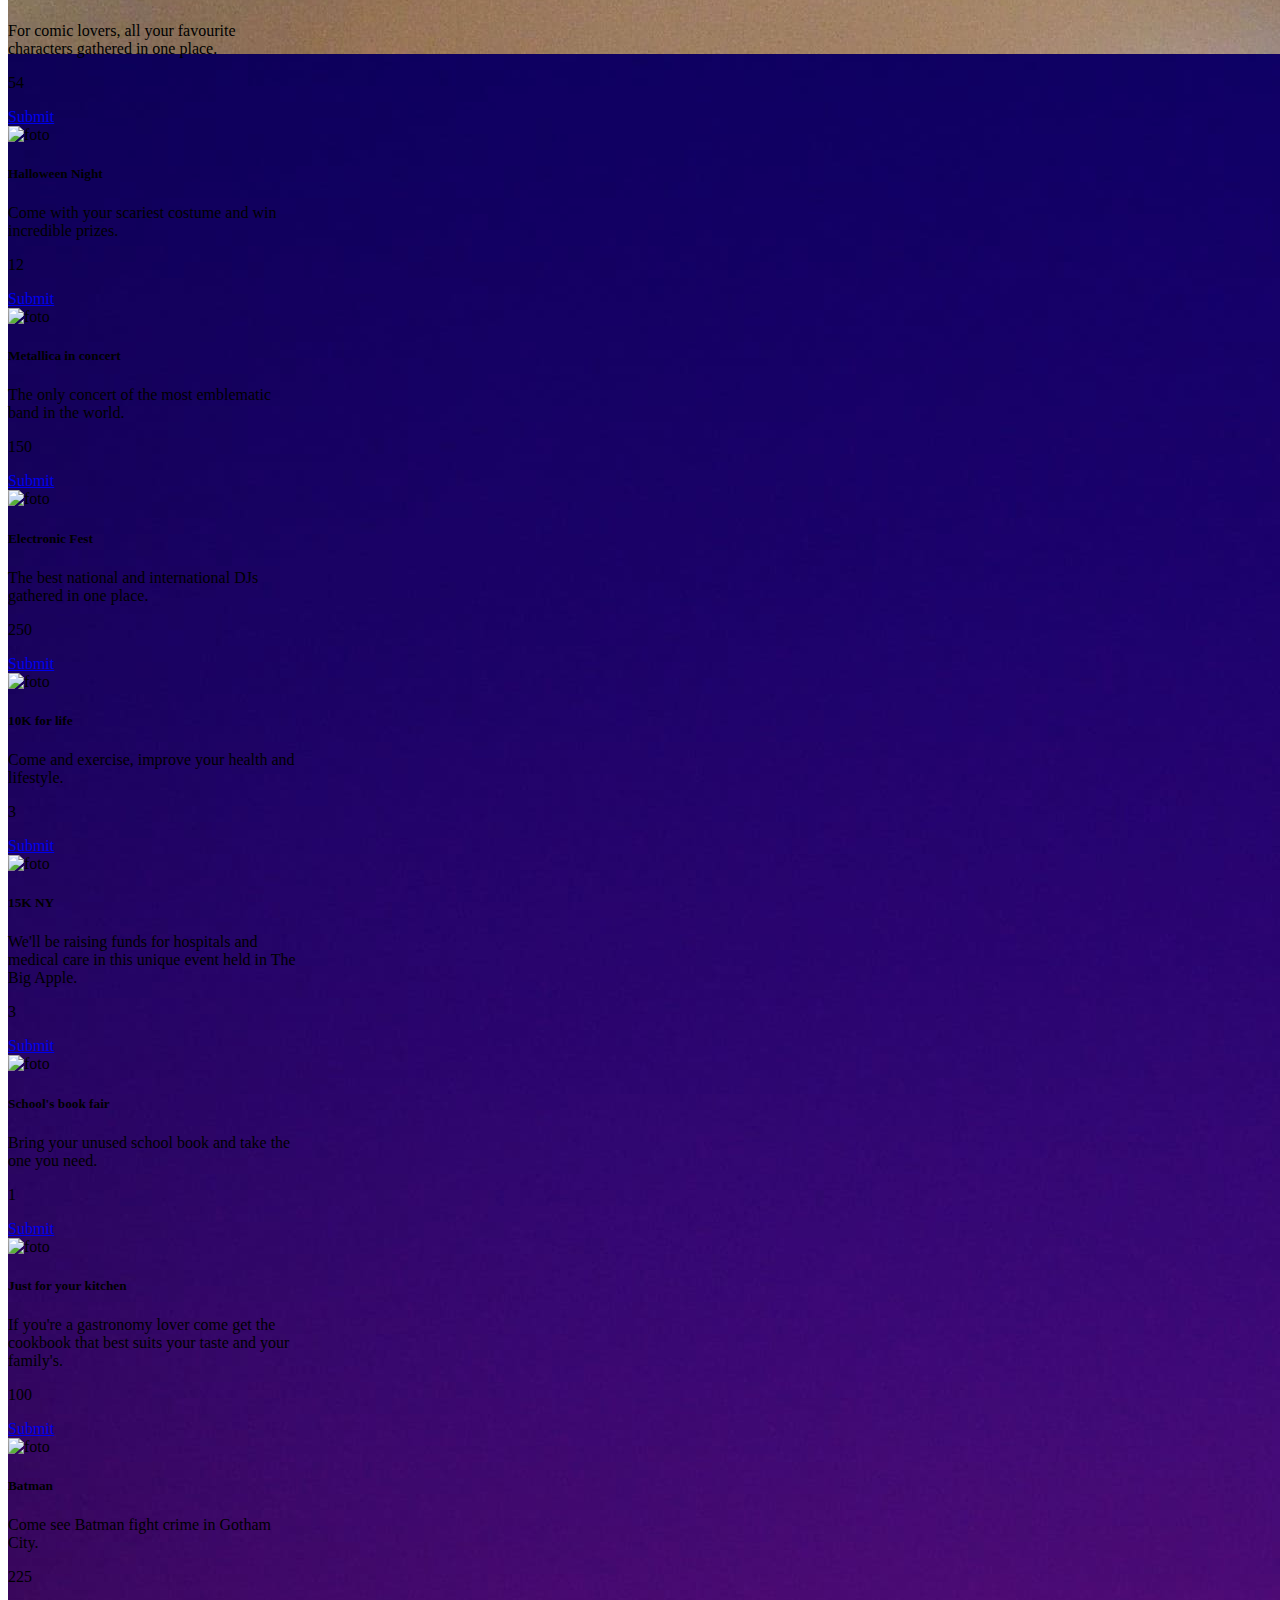
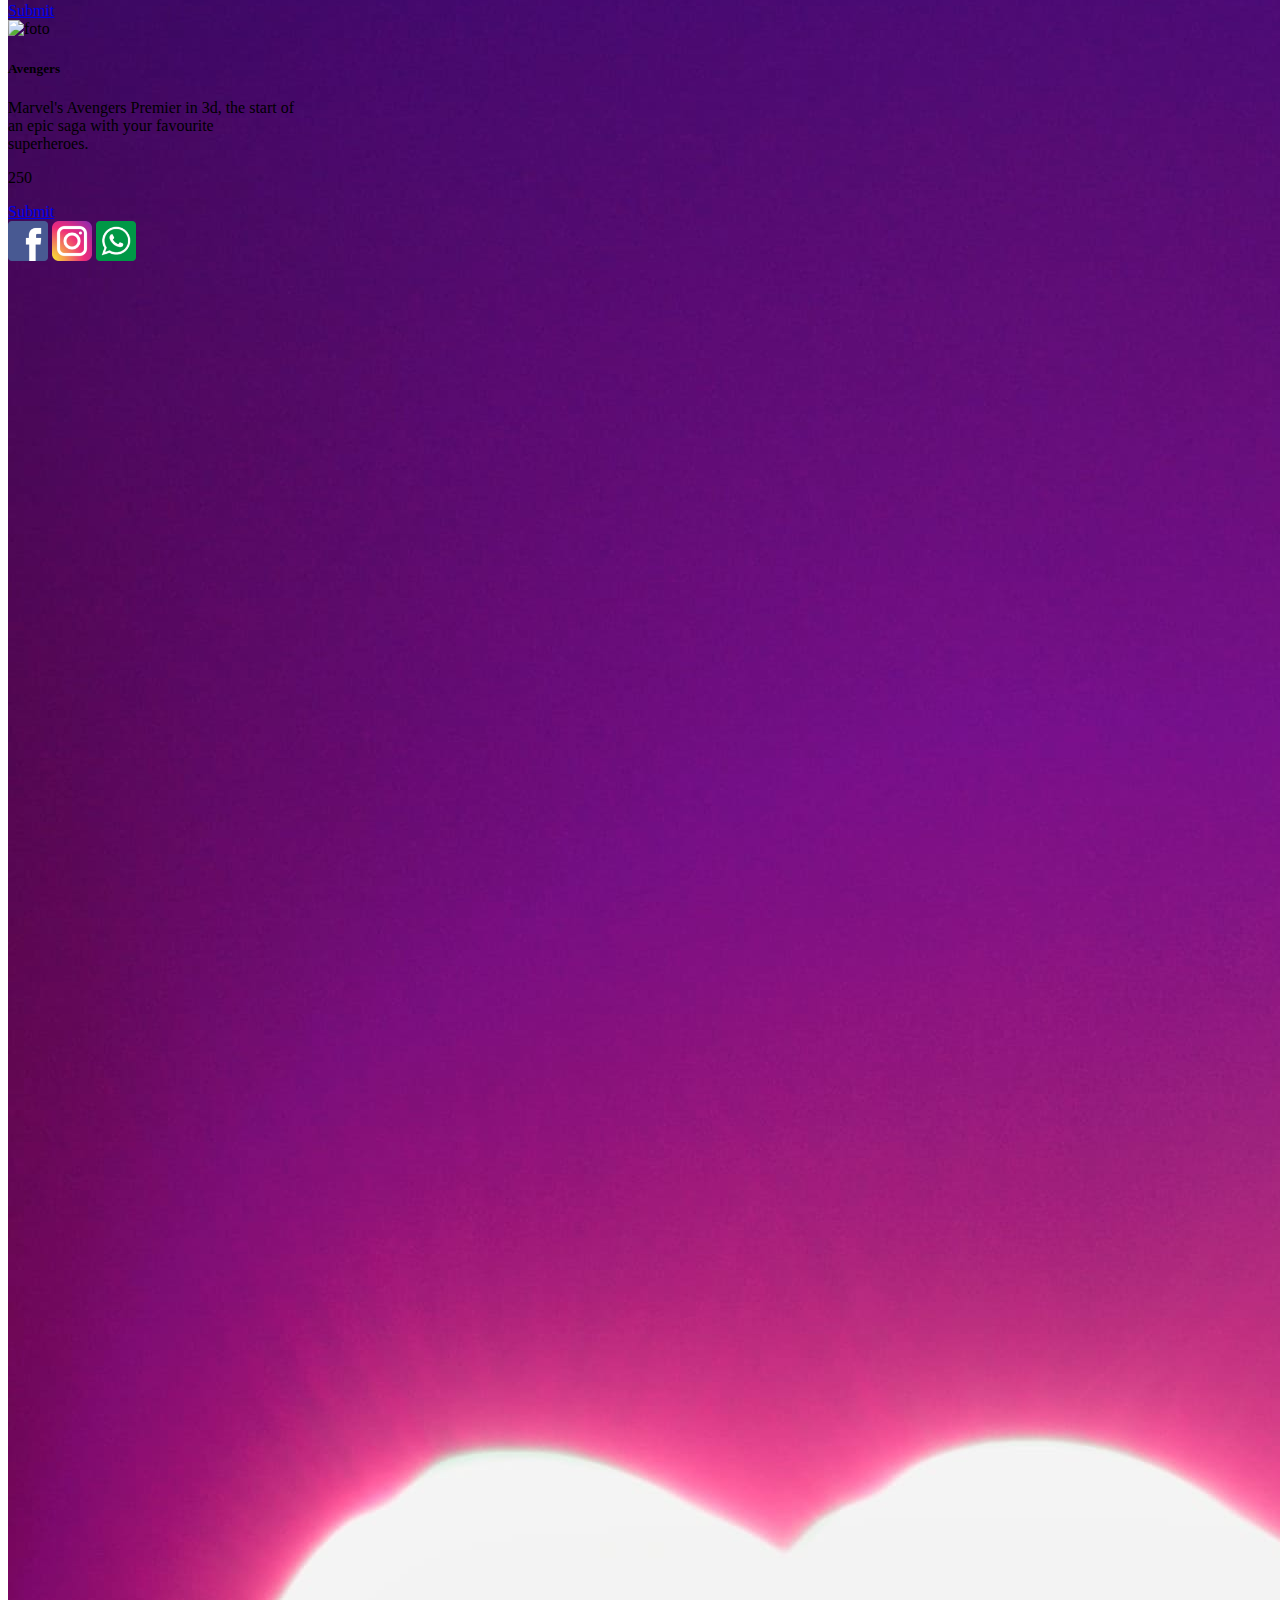
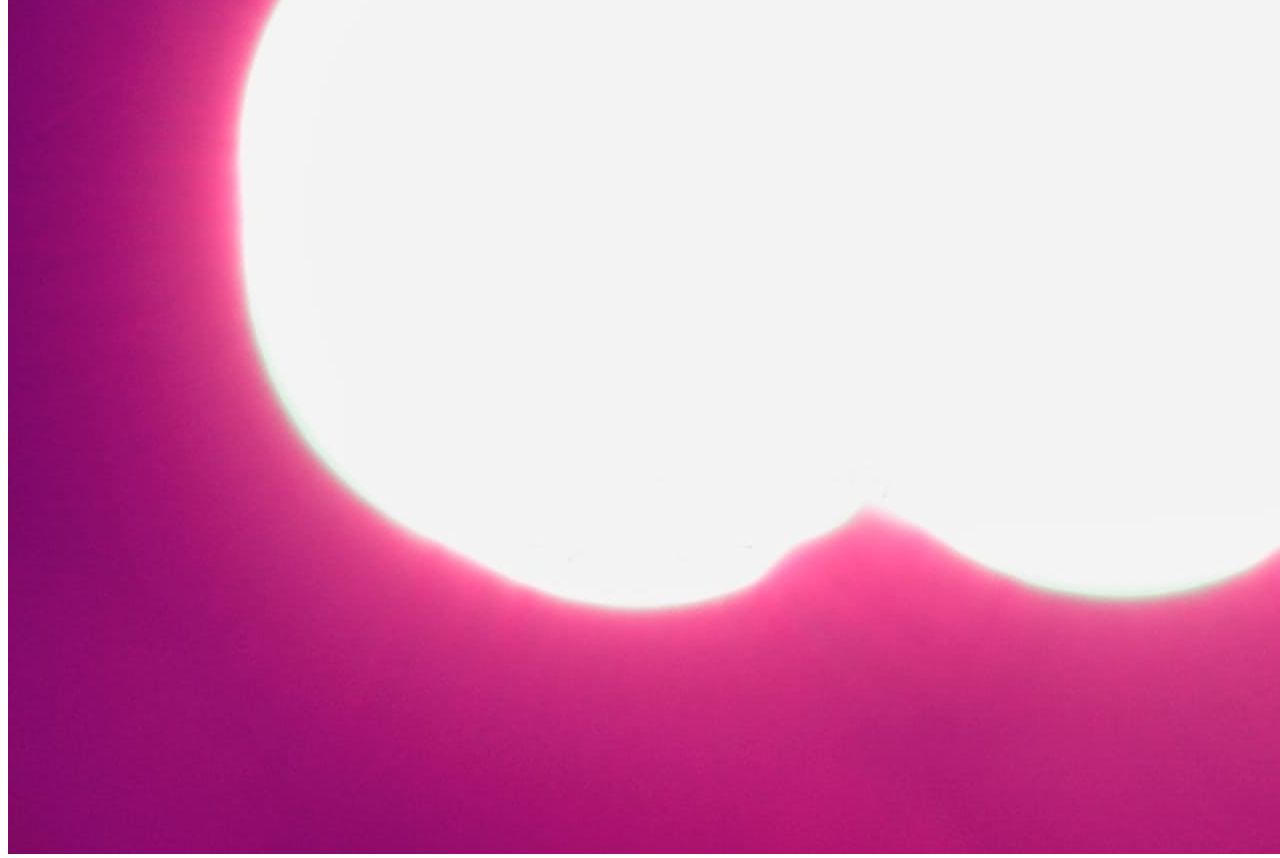
==== commit 7c144910: "cards con js" ====
--- a/Index.html
+++ b/Index.html
@@ -114,79 +114,16 @@
         </div>
       </div>        
      </div>   
-     <div>          
-      <div class="d-flex flex-wrap p-5">
-        <div class="card " style="width: 18rem;">
-          <img src="Assets/cinema.jpg" class="card-img-top" alt="cinema">
-          <div class="card-body">
-            <h5 class="card-title">Title</h5>
-            <p class="card-text">Description</p>
-            <p>Price</p>
-            <a href="Details.html" class="btn btn-outline-danger">Submit</a>
-          </div>
-        </div>
-        <div class="card" style="width: 18rem;">
-          <img src="Assets/music_concert.jpg" class="card-img-top" alt="concert">
-          <div class="card-body">
-            <h5 class="card-title">Title</h5>
-            <p class="card-text">Description</p>
-            <p>Price</p>
-            <a href="Details.html" class="btn btn-outline-danger">Submit</a>
-          </div>
-        </div>
-        <div class="card" style="width: 18rem;">
-          <img src="Assets/books.jpg" class="card-img-top" alt="books">
-          <div class="card-body">
-            <h5 class="card-title">Title</h5>
-            <p class="card-text">Description</p>
-            <p>Price</p>
-            <a href="Details.html" class="btn btn-outline-danger">Submit</a>
-          </div>
-        </div>
-        <div class="card" style="width: 18rem;">
-          <img src="Assets/costume_party.jpg" class="card-img-top" alt="party">
-          <div class="card-body">
-            <h5 class="card-title">Title</h5>
-            <p class="card-text">Description</p>
-            <p>Price</p>
-            <a href="Details.html" class="btn btn-outline-danger">Submit</a>
-          </div>
-        </div>
-        <div class="card" style="width: 18rem;">
-          <img src="Assets/food_fair.jpg" class="card-img-top" alt="foodfair">
-          <div class="card-body">
-            <h5 class="card-title">Title</h5>
-            <p class="card-text">Description</p>
-            <p>Price</p>
-            <a href="Details.html" class="btn btn-outline-danger">Submit</a>
-          </div>
-        </div>
-        <div class="card" style="width: 18rem;">
-          <img src="Assets/marathon.jpg" class="card-img-top" alt="marathon">
-          <div class="card-body">
-            <h5 class="card-title">Title</h5>
-            <p class="card-text">Description</p>
-            <p>Price</p>
-            <a href="Details.html" class="btn btn-outline-danger">Submit</a>
-          </div>
-        </div>
-        <div class="card" style="width: 18rem;">
-          <img src="Assets/outing_to_the_museum.jpg" class="card-img-top" alt="museum">
-          <div class="card-body">
-            <h5 class="card-title">Title</h5>
-            <p class="card-text">Description</p>
-            <p>Price</p>
-            <a href="Details.html" class="btn btn-outline-danger">Submit</a>
-          </div>
-        </div>
-        </div>
+     <div id="cardscontainer" class="d-flex flex-wrap">      
     </div>
     </div>      
     <footer class="d-flex justify-content-start p-3">
-      <img src="Assets/facebook.png" alt="Facebook" class="fb">
-      <img src="Assets/instagram.png" alt="Instagram" class="ig">
-      <img src="Assets/whatsapp.png" alt="Whatsapp" class="wsp">          
+      <a href="https://www.facebook.com" title="Facebook"><img src="Assets/facebook.png" alt="Facebook" class="fb"></a>
+      <a href="https://www.instagram.com" title="Instagram"><img src="Assets/instagram.png" alt="Instagram" class="ig"></a>
+      <a href="https://www.whatsapp.com/" title="Whatsapp"><img src="Assets/whatsapp.png" alt="Whatsapp" class="wsp"></a>                
      </footer>  
      <script src="https://cdn.jsdelivr.net/npm/bootstrap@5.3.1/dist/js/bootstrap.bundle.min.js" integrity="sha384-HwwvtgBNo3bZJJLYd8oVXjrBZt8cqVSpeBNS5n7C8IVInixGAoxmnlMuBnhbgrkm" crossorigin="anonymous"></script>
+     <script src="./data.js"></script>
+     <script src="./main.js"></script>
 </body>
 </html>
--- a/Style.css
+++ b/Style.css
@@ -54,7 +54,7 @@
   border: 1px solid;  
 }
 .tablestadistics th{
-    background-color: grey;
+    background-color: darkred;
   color: rgb(0, 0, 0);
   font-weight: bold;
 }
@@ -73,4 +73,9 @@
 .wsp{
     width: 40px;
     height: 40px;
+}
+@media (any-hover: hover) {
+  div>a:hover {
+    background: rgb(233, 0, 0);
+  }
 }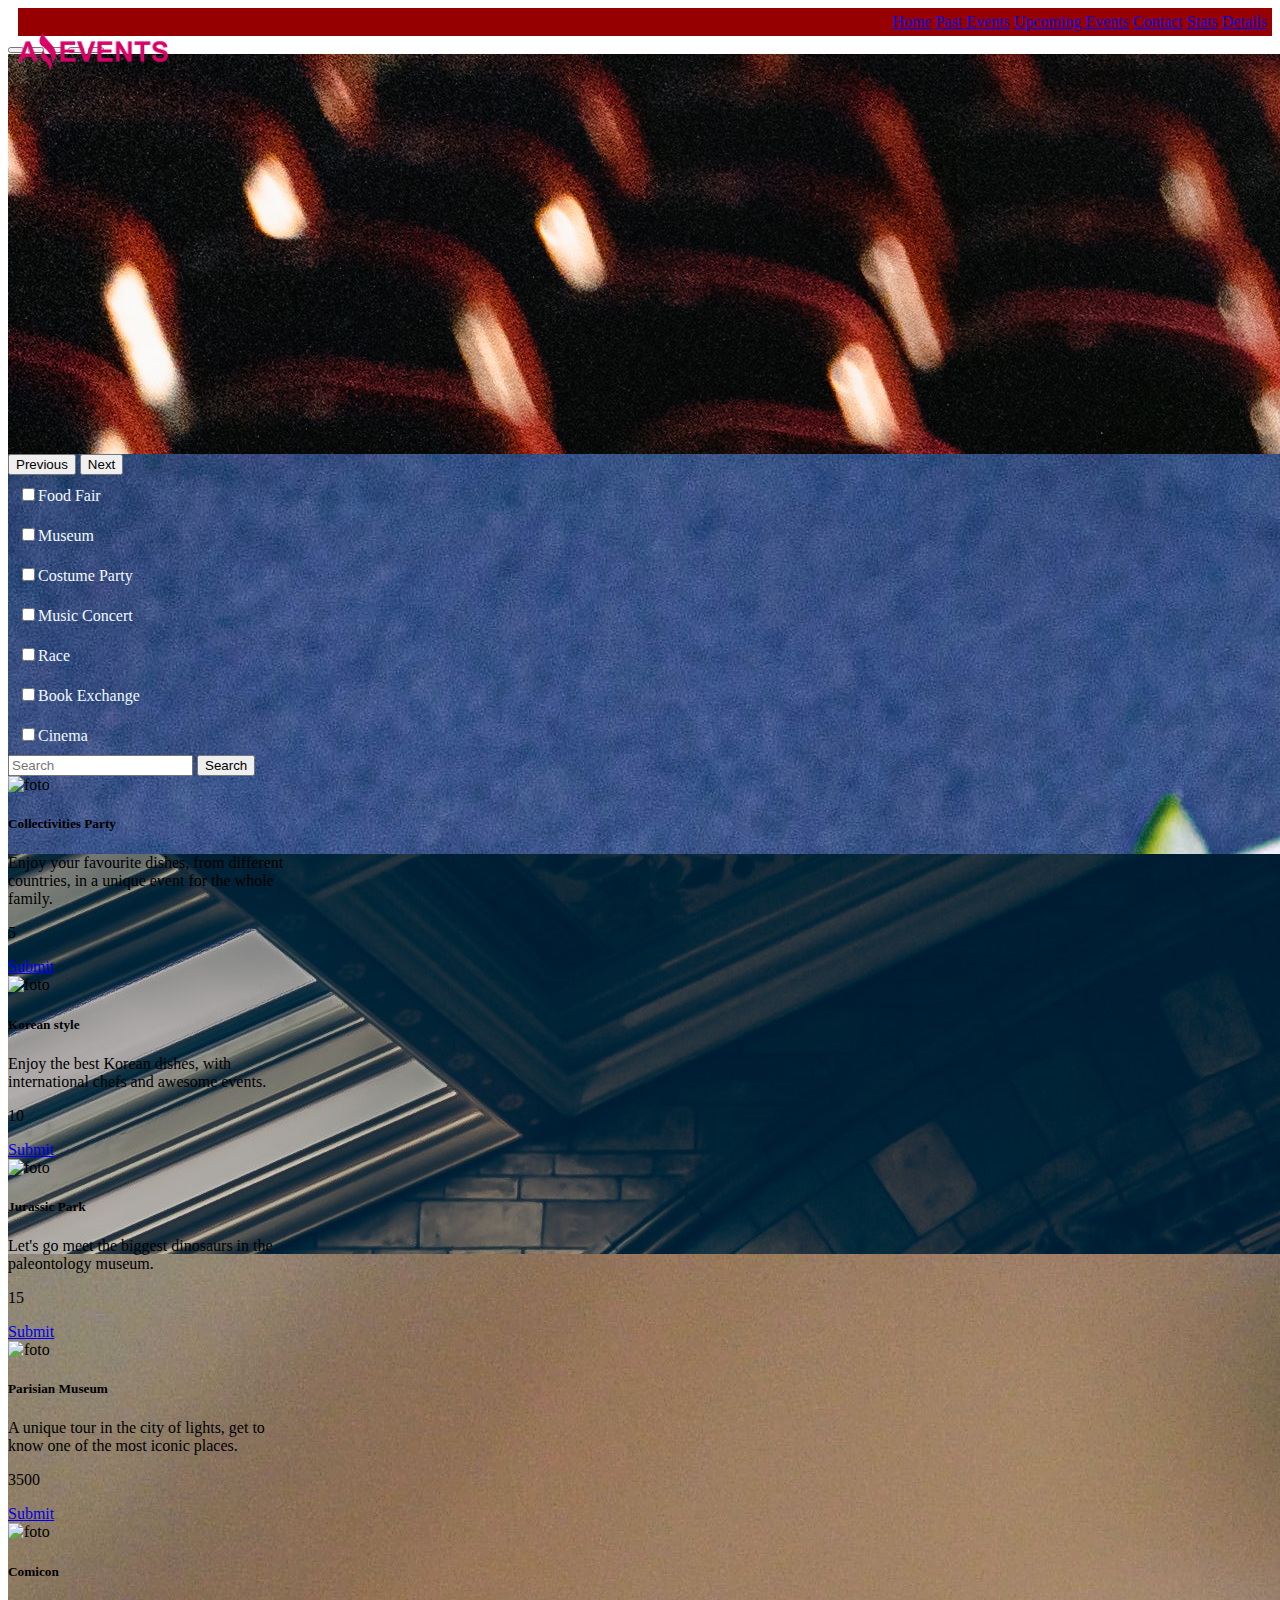
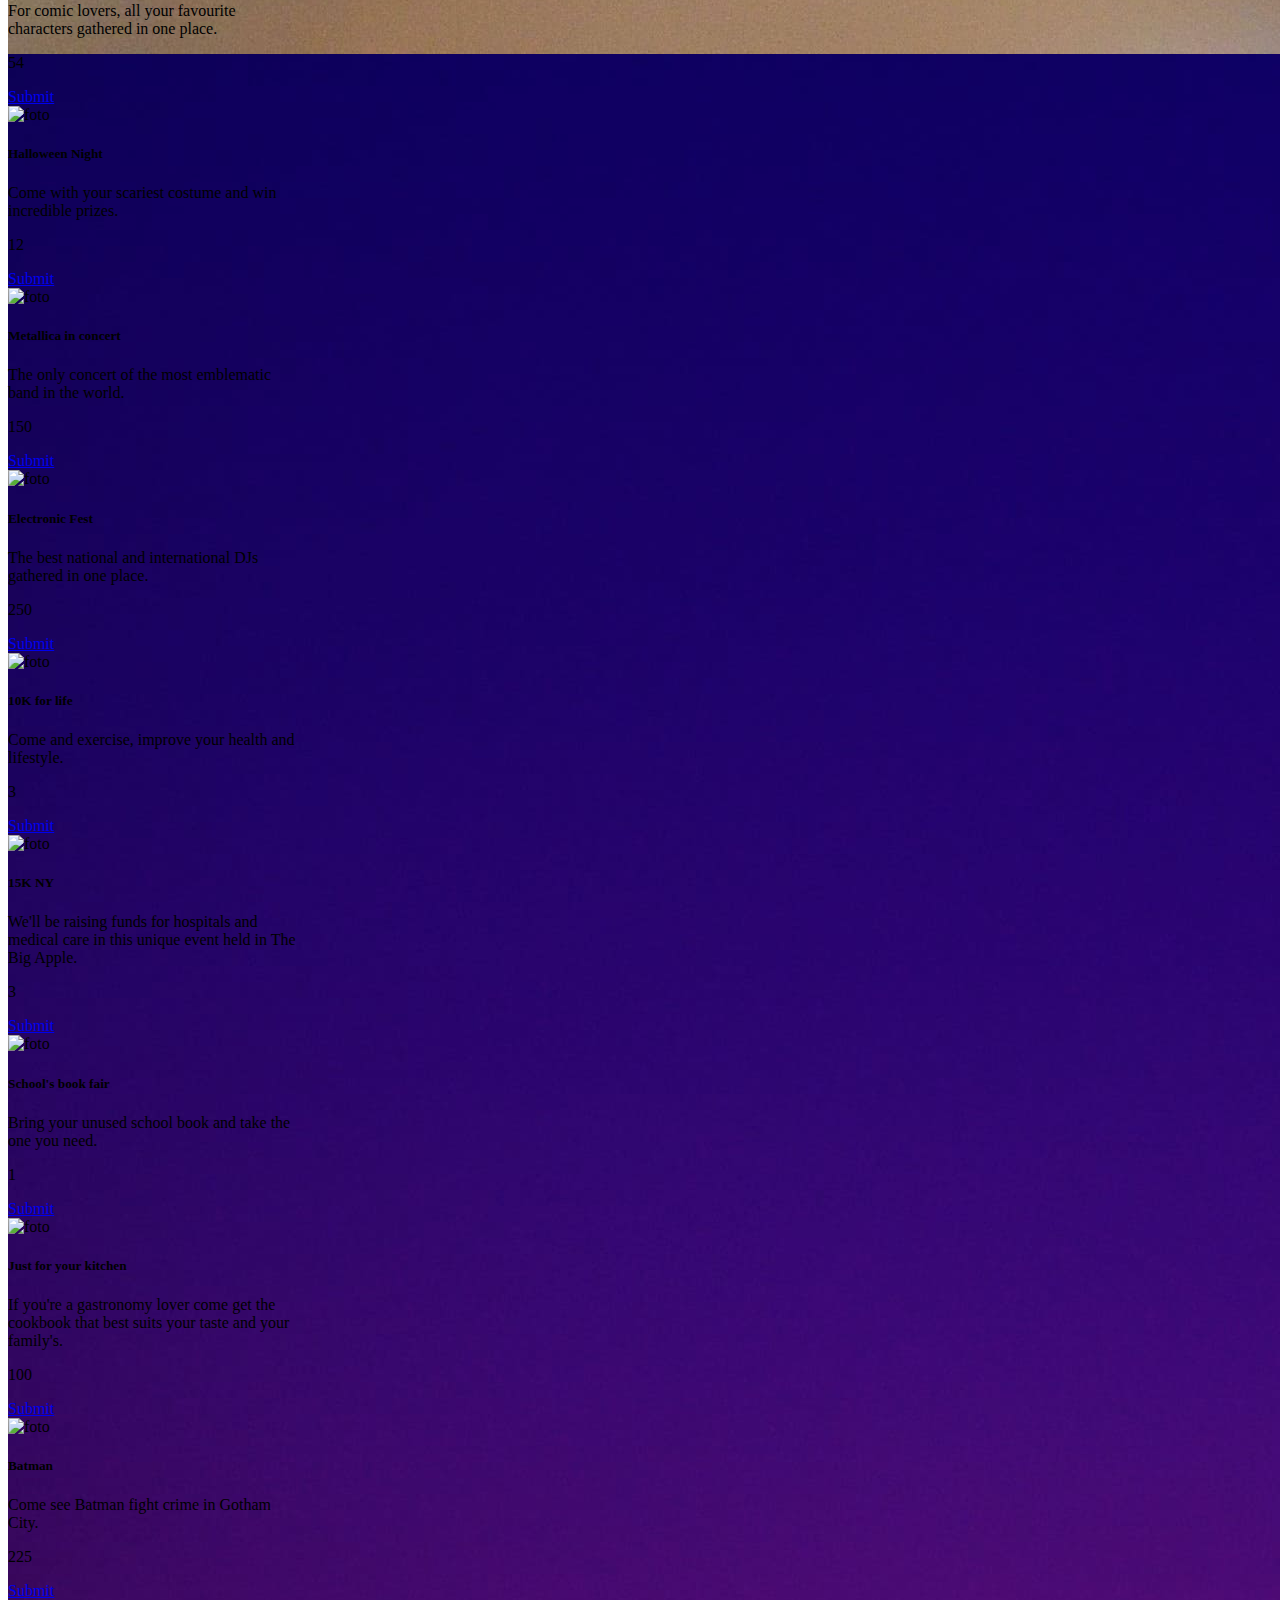
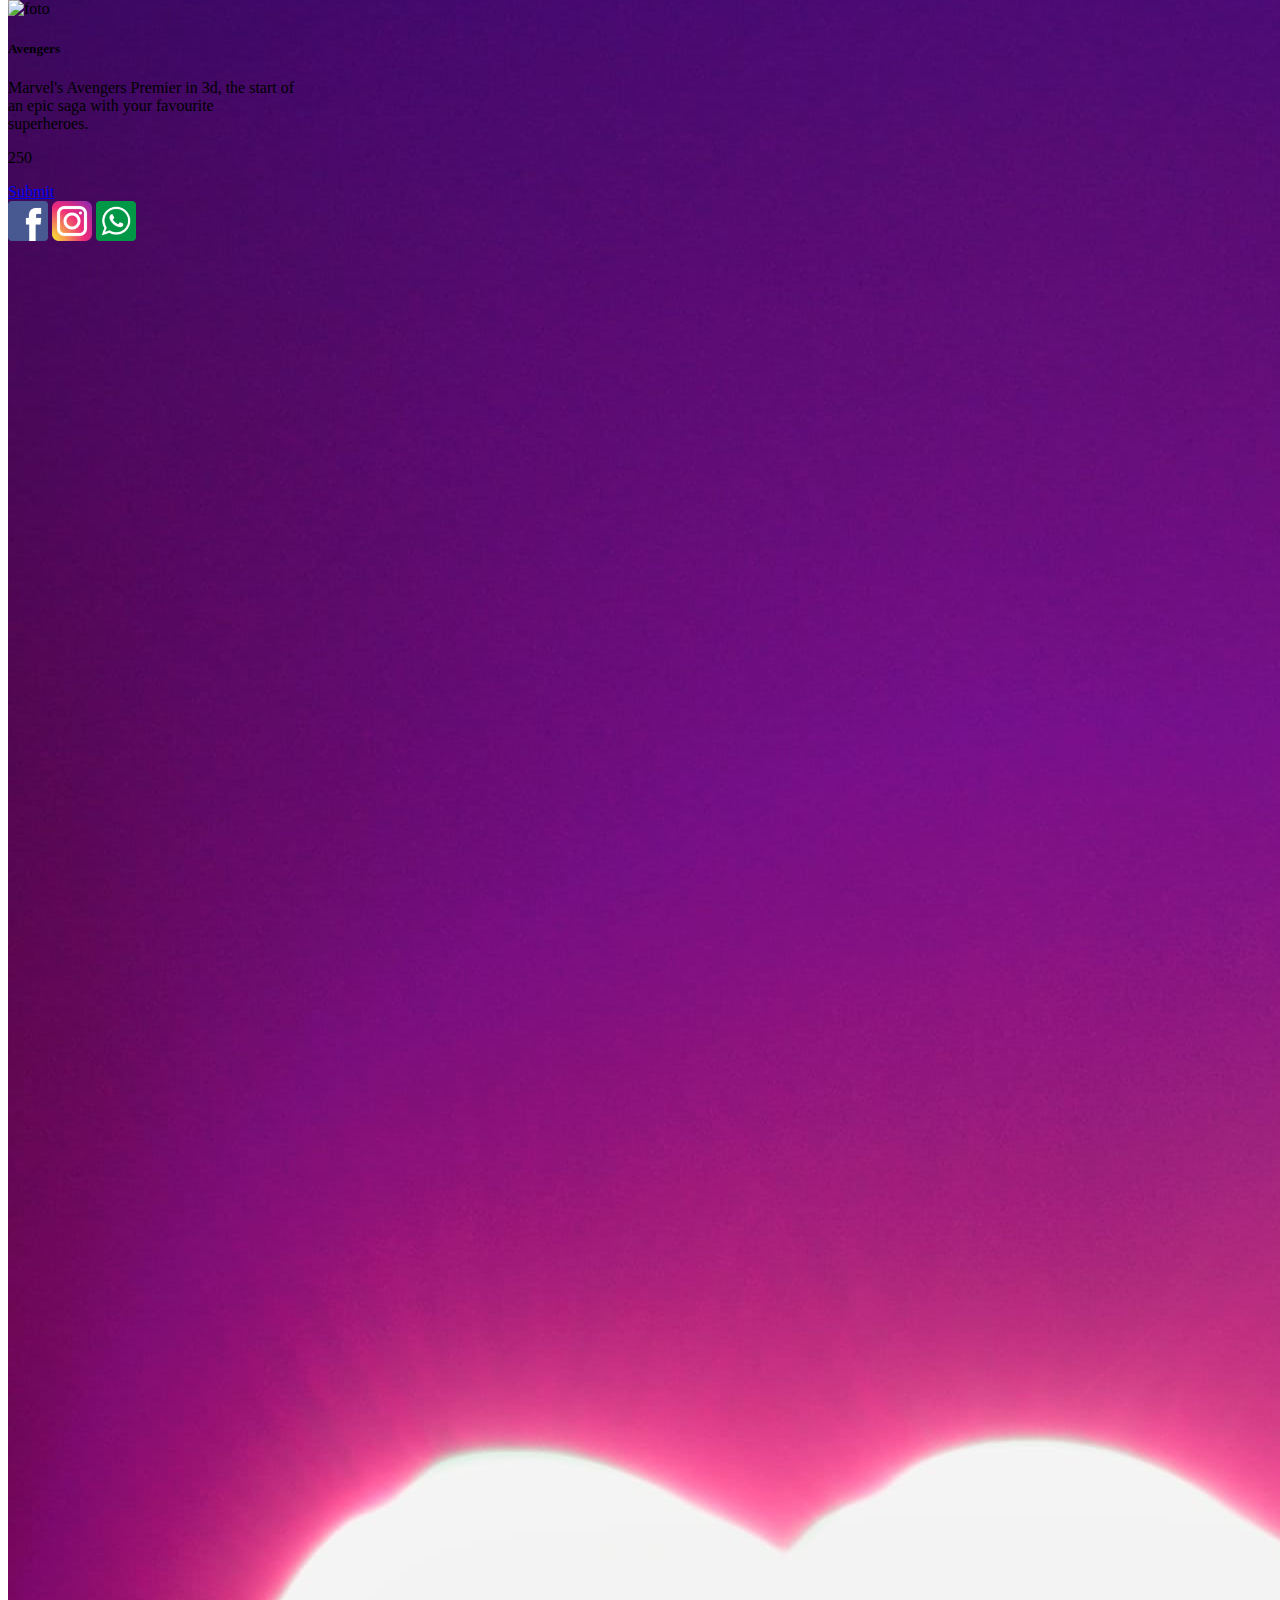
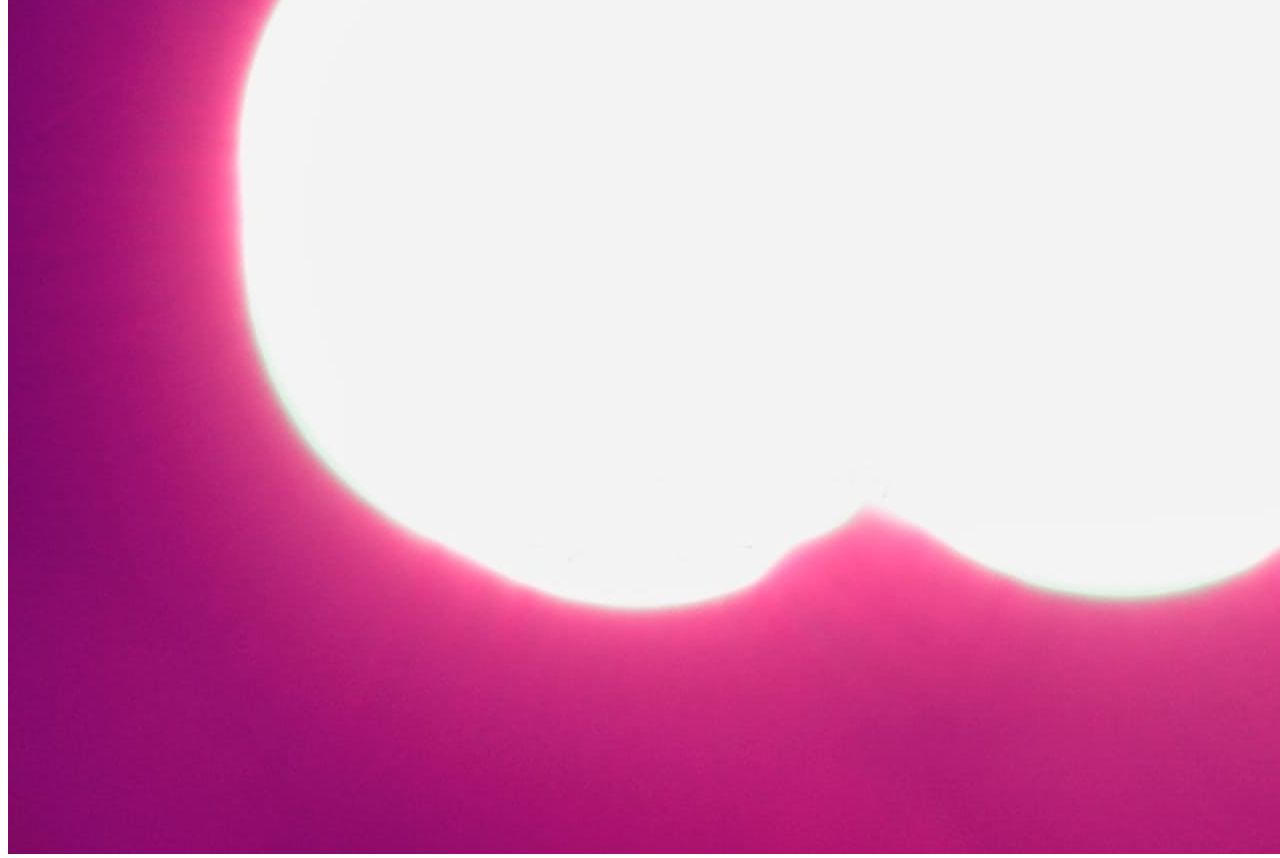
==== commit cd3633d6: "sprint 3" ====
--- a/Index.html
+++ b/Index.html
@@ -1,129 +1,145 @@
 <!DOCTYPE html>
 <html lang="en">
+
 <head>
-    <meta charset="UTF-8">
-    <meta name="viewport" content="width=device-width, initial-scale=1.0">
-    <title>Home</title>
-    <link href="https://cdn.jsdelivr.net/npm/bootstrap@5.3.1/dist/css/bootstrap.min.css" rel="stylesheet" integrity="sha384-4bw+/aepP/YC94hEpVNVgiZdgIC5+VKNBQNGCHeKRQN+PtmoHDEXuppvnDJzQIu9" crossorigin="anonymous">
-    <link rel="stylesheet" href="Style.css">
-    <link rel="shortcut icon" href="Assets/favicon.png" type="image/x-icon">
+  <meta charset="UTF-8">
+  <meta name="viewport" content="width=device-width, initial-scale=1.0">
+  <title>Home</title>
+  <link href="https://cdn.jsdelivr.net/npm/bootstrap@5.3.1/dist/css/bootstrap.min.css" rel="stylesheet"
+    integrity="sha384-4bw+/aepP/YC94hEpVNVgiZdgIC5+VKNBQNGCHeKRQN+PtmoHDEXuppvnDJzQIu9" crossorigin="anonymous">
+  <link rel="stylesheet" href="Style.css">
+  <link rel="shortcut icon" href="Assets/favicon.png" type="image/x-icon">
 </head>
+
 <body>
-    <header class="container-fluid ">
-      <div>
-        <img src="Assets/amazing_brand.png" alt="logo" id="logo">
-      </div>  
-      <div class="navlink">
-        <nav class="navbar navbar-expand-lg justify-content-end ">
-          <div class="container-fluid">           
-            <div class="collapse navbar-collapse" id="navbarNavAltMarkup">
-              <div class="navbar-nav">
-                <a class="nav-link active border border-black rounded" aria-current="page" href="#">Home</a>
-                <a class="nav-link border border-black rounded" href="Pastevents.html">Past Events</a>
-                <a class="nav-link border border-black rounded" href="Upcomingevents.html">Upcoming Events</a>
-                <a class="nav-link border border-black rounded" href="Contact.html">Contact</a>
-                <a class="nav-link border border-black rounded" href="Stats.html">Stats</a>
-                <a class="nav-link border border-black rounded" href="Details.html">Details</a>                
-              </div>
-            </div>
-          </div>
-        </nav>
-      </div>        
-    </header>
+  <header class="container-fluid ">
     <div>
-      <div id="carouselExampleCaptions" class="carousel slide">
-        <div class="carousel-indicators">
-          <button type="button" data-bs-target="#carouselExampleCaptions" data-bs-slide-to="0" class="active" aria-current="true" aria-label="Slide 1"></button>
-          <button type="button" data-bs-target="#carouselExampleCaptions" data-bs-slide-to="1" aria-label="Slide 2"></button>
-          <button type="button" data-bs-target="#carouselExampleCaptions" data-bs-slide-to="2" aria-label="Slide 3"></button>
-          <button type="button" data-bs-target="#carouselExampleCaptions" data-bs-slide-to="3" aria-label="Slide 4"></button>
-          <button type="button" data-bs-target="#carouselExampleCaptions" data-bs-slide-to="4" aria-label="Slide 5"></button>
-        </div>
-        <div class="carousel-inner">
-          <div class="carousel-item active">
-            <img src="/Assets/optional_banner_2.jpg" class="d-block w-100" alt="banner2">
-            <div class="carousel-caption d-none d-md-block text-uppercase fs-1 fw-bold text-decoration-underline">
-              <h1 class="shadow-lg">Home</h1>
-            </div>
-          </div>
-          <div class="carousel-item">
-            <img src="Assets/optional_banner_1.jpg" class="d-block w-100" alt="banner1">
-            <div class="carousel-caption d-none d-md-block">
-            </div>
-          </div>
-          <div class="carousel-item">
-            <img src="Assets/optional_banner_3.jpg" class="d-block w-100" alt="banner3">
-            <div class="carousel-caption d-none d-md-block">
-            </div>
-          </div>
-          <div class="carousel-item">
-            <img src="Assets/optional_banner_4.jpg" class="d-block w-100" alt="banner4">
-            <div class="carousel-caption d-none d-md-block">
-            </div>
-          </div>
-          <div class="carousel-item">
-            <img src="Assets/optional_banner_5.jpg" class="d-block w-100" alt="banner5">
-            <div class="carousel-caption d-none d-md-block">             
-            </div>
+      <img src="Assets/amazing_brand.png" alt="logo" id="logo">
+    </div>
+    <div class="navbar_responsive">
+      <div class="collapse" id="navbarToggleExternalContent">
+        <div class="p-4">
+          <div class="nabvaricono">
+            <a class="nav-link active border border-black rounded" aria-current="page" href="#">Home</a>
+            <a class="nav-link border border-black rounded" href="Pastevents.html">Past Events</a>
+            <a class="nav-link border border-black rounded" href="Upcomingevents.html">Upcoming Events</a>
+            <a class="nav-link border border-black rounded" href="Contact.html">Contact</a>
+            <a class="nav-link border border-black rounded" href="Stats.html">Stats</a>
+            <a class="nav-link border border-black rounded" href="Details.html">Details</a>
           </div>
         </div>
-        <button class="carousel-control-prev" type="button" data-bs-target="#carouselExampleCaptions" data-bs-slide="prev">
-          <span class="carousel-control-prev-icon" aria-hidden="true"></span>
-          <span class="visually-hidden">Previous</span>
-        </button>
-        <button class="carousel-control-next" type="button" data-bs-target="#carouselExampleCaptions" data-bs-slide="next">
-          <span class="carousel-control-next-icon" aria-hidden="true"></span>
-          <span class="visually-hidden">Next</span>
-        </button>
-      </div>    
+      </div>
+      <nav class="navbar">
+        <div class="container-fluid">
+          <button class="navbar-toggler" type="button" data-bs-toggle="collapse"
+            data-bs-target="#navbarToggleExternalContent" aria-controls="navbarToggleExternalContent"
+            aria-expanded="false" aria-label="Toggle navigation">
+            <span class="navbar-toggler-icon"></span>
+          </button>
+        </div>
+      </nav>
     </div>
-    <div>
-      <div class="container-fluid navhorizontal">
-        <div class="row">
-           <div class="d-flex col-sm-8 justify-content-start">
-              <div class="form-check form-check-inline">
-                <input class="form-check-input" type="checkbox" id="inlineCheckbox1" value="option1">
-                <label class="form-check-label" for="inlineCheckbox1">Category</label>
+    <div class="navlink">
+      <nav class="navbar navbar-expand-lg justify-content-end ">
+        <div class="container-fluid">
+          <div class="navbar-nav">
+            <a class="nav-link active border border-black rounded" aria-current="page" href="#">Home</a>
+            <a class="nav-link border border-black rounded" href="Pastevents.html">Past Events</a>
+            <a class="nav-link border border-black rounded" href="Upcomingevents.html">Upcoming Events</a>
+            <a class="nav-link border border-black rounded" href="Contact.html">Contact</a>
+            <a class="nav-link border border-black rounded" href="Stats.html">Stats</a>
+            <a class="nav-link border border-black rounded" href="Details.html">Details</a>
+          </div>
+        </div>
+      </nav>
+    </div>
+  </header>
+  <div>
+    <div id="carouselExampleCaptions" class="carousel slide">
+      <div class="carousel-indicators">
+        <button type="button" data-bs-target="#carouselExampleCaptions" data-bs-slide-to="0" class="active"
+          aria-current="true" aria-label="Slide 1"></button>
+        <button type="button" data-bs-target="#carouselExampleCaptions" data-bs-slide-to="1"
+          aria-label="Slide 2"></button>
+        <button type="button" data-bs-target="#carouselExampleCaptions" data-bs-slide-to="2"
+          aria-label="Slide 3"></button>
+        <button type="button" data-bs-target="#carouselExampleCaptions" data-bs-slide-to="3"
+          aria-label="Slide 4"></button>
+        <button type="button" data-bs-target="#carouselExampleCaptions" data-bs-slide-to="4"
+          aria-label="Slide 5"></button>
+      </div>
+      <div class="carousel-inner">
+        <div class="carousel-item active">
+          <img src="/Assets/optional_banner_2.jpg" class="d-block w-100" alt="banner2">
+          <div class="carousel-caption d-none d-md-block text-uppercase fs-1 fw-bold text-decoration-underline">
+            <h1 class="shadow-lg">Home</h1>
+          </div>
+        </div>
+        <div class="carousel-item">
+          <img src="Assets/optional_banner_1.jpg" class="d-block w-100" alt="banner1">
+          <div class="carousel-caption d-none d-md-block">
+          </div>
+        </div>
+        <div class="carousel-item">
+          <img src="Assets/optional_banner_3.jpg" class="d-block w-100" alt="banner3">
+          <div class="carousel-caption d-none d-md-block">
+          </div>
+        </div>
+        <div class="carousel-item">
+          <img src="Assets/optional_banner_4.jpg" class="d-block w-100" alt="banner4">
+          <div class="carousel-caption d-none d-md-block">
+          </div>
+        </div>
+        <div class="carousel-item">
+          <img src="Assets/optional_banner_5.jpg" class="d-block w-100" alt="banner5">
+          <div class="carousel-caption d-none d-md-block">
+          </div>
+        </div>
+      </div>
+      <button class="carousel-control-prev" type="button" data-bs-target="#carouselExampleCaptions"
+        data-bs-slide="prev">
+        <span class="carousel-control-prev-icon" aria-hidden="true"></span>
+        <span class="visually-hidden">Previous</span>
+      </button>
+      <button class="carousel-control-next" type="button" data-bs-target="#carouselExampleCaptions"
+        data-bs-slide="next">
+        <span class="carousel-control-next-icon" aria-hidden="true"></span>
+        <span class="visually-hidden">Next</span>
+      </button>
+    </div>
+  </div>
+  <div>
+    <div class="navhorizontal d-flex flex-wrap">
+      <div class="contenedorcategoria">
+        <div id="checkboxcat">
+        </div>
+      </div>
+      <div id="divsearch">
+          <nav class="navbar d-flex justify-content-end col-sm-12">
+              <div class="container-fluid">
+                 <form class="d-flex" role="search">
+                   <input class="form-control me-2" type="search" placeholder="Search" aria-label="Search">
+                   <button class="btn btn-outline-secondary" type="submit">Search</button>
+                 </form>
               </div>
-              <div class="form-check form-check-inline">
-               <input class="form-check-input" type="checkbox" id="inlineCheckbox2" value="option2">
-               <label class="form-check-label" for="inlineCheckbox2">Category</label>
-              </div>
-             <div class="form-check form-check-inline">
-                <input class="form-check-input" type="checkbox" id="inlineCheckbox3" value="option3">
-                <label class="form-check-label" for="inlineCheckbox3">Category</label>
-             </div>
-            <div class="form-check form-check-inline">
-                <input class="form-check-input" type="checkbox" id="inlineCheckbox4" value="option4">
-                <label class="form-check-label" for="inlineCheckbox4">Category</label>
-            </div>
-           <div class="form-check form-check-inline">
-             <input class="form-check-input" type="checkbox" id="inlineCheckbox5" value="option5">
-             <label class="form-check-label" for="inlineCheckbox5">Category</label>
-          </div>
-           </div>
-          <div class="d-flex col-sm-4 justify-content-end">
-           <nav class="navbar d-flex justify-content-end col-sm-12">
-               <div class="container-fluid">
-                  <form class="d-flex" role="search">
-                    <input class="form-control me-2" type="search" placeholder="Search" aria-label="Search">
-                    <button class="btn btn-outline-secondary" type="submit">Search</button>
-                  </form>
-               </div>
-            </nav>
-        </div>
-      </div>        
-     </div>   
-     <div id="cardscontainer" class="d-flex flex-wrap">      
+           </nav>
+      </div>
     </div>
-    </div>      
-    <footer class="d-flex justify-content-start p-3">
-      <a href="https://www.facebook.com" title="Facebook"><img src="Assets/facebook.png" alt="Facebook" class="fb"></a>
-      <a href="https://www.instagram.com" title="Instagram"><img src="Assets/instagram.png" alt="Instagram" class="ig"></a>
-      <a href="https://www.whatsapp.com/" title="Whatsapp"><img src="Assets/whatsapp.png" alt="Whatsapp" class="wsp"></a>                
-     </footer>  
-     <script src="https://cdn.jsdelivr.net/npm/bootstrap@5.3.1/dist/js/bootstrap.bundle.min.js" integrity="sha384-HwwvtgBNo3bZJJLYd8oVXjrBZt8cqVSpeBNS5n7C8IVInixGAoxmnlMuBnhbgrkm" crossorigin="anonymous"></script>
-     <script src="./data.js"></script>
-     <script src="./main.js"></script>
+  </div>
+  <div id="cardscontainer" class="d-flex flex-wrap">
+  </div>
+  </div>
+  <footer class="d-flex justify-content-start p-3">
+    <a href="https://www.facebook.com" title="Facebook"><img src="Assets/facebook.png" alt="Facebook" class="fb"></a>
+    <a href="https://www.instagram.com" title="Instagram"><img src="Assets/instagram.png" alt="Instagram"
+        class="ig"></a>
+    <a href="https://www.whatsapp.com/" title="Whatsapp"><img src="Assets/whatsapp.png" alt="Whatsapp" class="wsp"></a>
+  </footer>
+  <script src="https://cdn.jsdelivr.net/npm/bootstrap@5.3.1/dist/js/bootstrap.bundle.min.js"
+    integrity="sha384-HwwvtgBNo3bZJJLYd8oVXjrBZt8cqVSpeBNS5n7C8IVInixGAoxmnlMuBnhbgrkm"
+    crossorigin="anonymous"></script>
+  <script src="./data.js"></script>
+  <script src="./main.js"></script>
 </body>
-</html>
+
+</html>--- a/Style.css
+++ b/Style.css
@@ -1,81 +1,126 @@
-
-    
-header{
-    display: flex;
-    justify-content: flex-end;
-    margin-left: 10px;
-    padding: 5px;
-    position: relative; 
+header {
+  display: flex;
+  justify-content: flex-end;
+  margin-left: 10px;
+  padding: 5px;
+  position: relative;
 }
 
-.container-fluid{
-    background-color: rgb(151, 0, 0);    
-    color: aliceblue;
+.container-fluid {
+  background-color: rgb(151, 0, 0);
+  color: aliceblue;
 }
-.navbar-nav{
-   color: aliceblue;
+.navhorizontal{
+  background-color: rgb(151, 0, 0);
+  color: aliceblue;
 }
-#btn-primary{
-    background-color:rgb(151, 0, 0);
+.navbar-nav {
+  color: aliceblue;
+}
+.nabvaricono{
+  color: black;
+}
+.nabvaricono :hover{
+  color: rgb(0, 0, 0);
+  background-color: rgb(233, 0, 0);
+}
+.navbar_responsive{
+  display: none;
 }
 
-#logo{
-    position: absolute;
-    width: 150px;
-    top: 25px;
-    left: 0px;
+#btn-primary {
+  background-color: rgb(151, 0, 0);
 }
-.carousel-inner{
-    height: 400px;
+
+#logo {
+  position: absolute;
+  width: 150px;
+  top: 25px;
+  left: 0px;
 }
-.carousel-item{
-    height: 400px;
+.carousel-inner {
+  height: 400px;
 }
-#contactform{
-    display: flex;
-    flex-direction: column;
-    padding-top: 40px; 
-    justify-content: center;      
+.carousel-item {
+  height: 400px;
 }
-.contenedorcard{
-    display: flex;
-    padding: 40px;    
+#contactform {
+  display: flex;
+  flex-direction: column;
+  padding-top: 40px;
+  justify-content: center;
 }
-.tablestadistics{
-    display: flex;
-    justify-content: center;
-    flex-direction: column;
-    padding: 10px;    
-    margin-left: 50px;
-    margin-right: 50px;
+.contenedorcard {
+  display: flex;
+  padding: 40px;
 }
-.tablestadistics th, .tablestadistics td{
-    padding: 1em;
-  border: 1px solid;  
+.tablestadistics {
+  display: flex;
+  justify-content: center;
+  flex-direction: column;
+  padding: 10px;
+  margin-left: 50px;
+  margin-right: 50px;
 }
-.tablestadistics th{
-    background-color: darkred;
+.tablestadistics th,
+.tablestadistics td {
+  padding: 1em;
+  border: 1px solid;
+}
+.tablestadistics th {
+  background-color: darkred;
   color: rgb(0, 0, 0);
   font-weight: bold;
 }
-.form-check{
-    padding: 20px;    
+.form-check {
+  padding: 10px;
+  
 }
 
-.fb{
-    width: 40px;
-    height: 40px;
+.fb {
+  width: 40px;
+  height: 40px;
 }
-.ig{
-    width: 40px;
-    height: 40px;
+.ig {
+  width: 40px;
+  height: 40px;
 }
-.wsp{
-    width: 40px;
-    height: 40px;
+.wsp {
+  width: 40px;
+  height: 40px;
 }
+
 @media (any-hover: hover) {
-  div>a:hover {
+  div > a:hover {
     background: rgb(233, 0, 0);
   }
-}+}
+@media only screen and (max-width: 768px) {
+  .navbar-nav{
+    display: none;
+  }
+  .navbar_responsive{
+    display: block;
+  }
+}
+@media all and (max-width: 800px) {
+    header{
+        width: auto;
+    }
+    body{
+        width: auto;
+    }
+  .navbar-nav {
+    justify-content: end;
+  }
+  #logo {
+    flex: 1;
+  }
+  .nav-link {
+    width: auto;
+    order: 1;
+    display: block;
+    padding: 7.5px 15px;
+  }
+  
+}
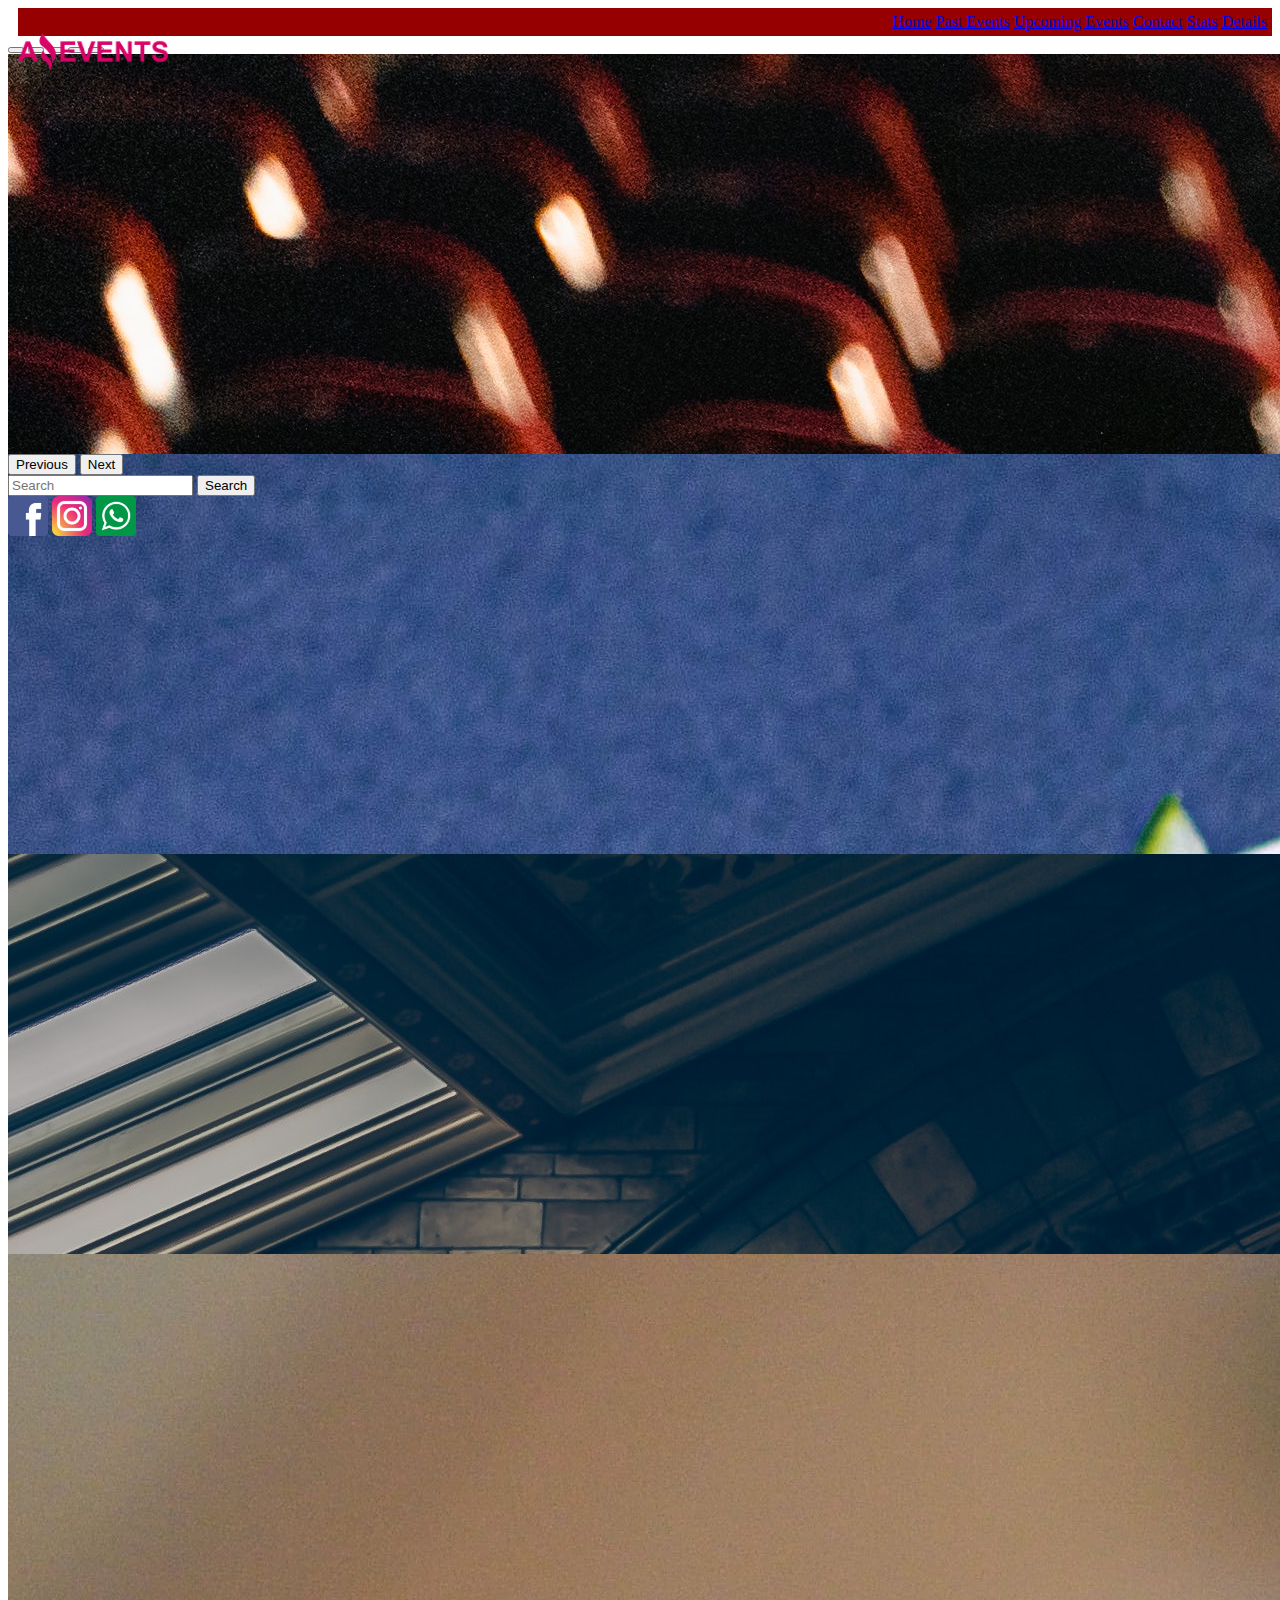
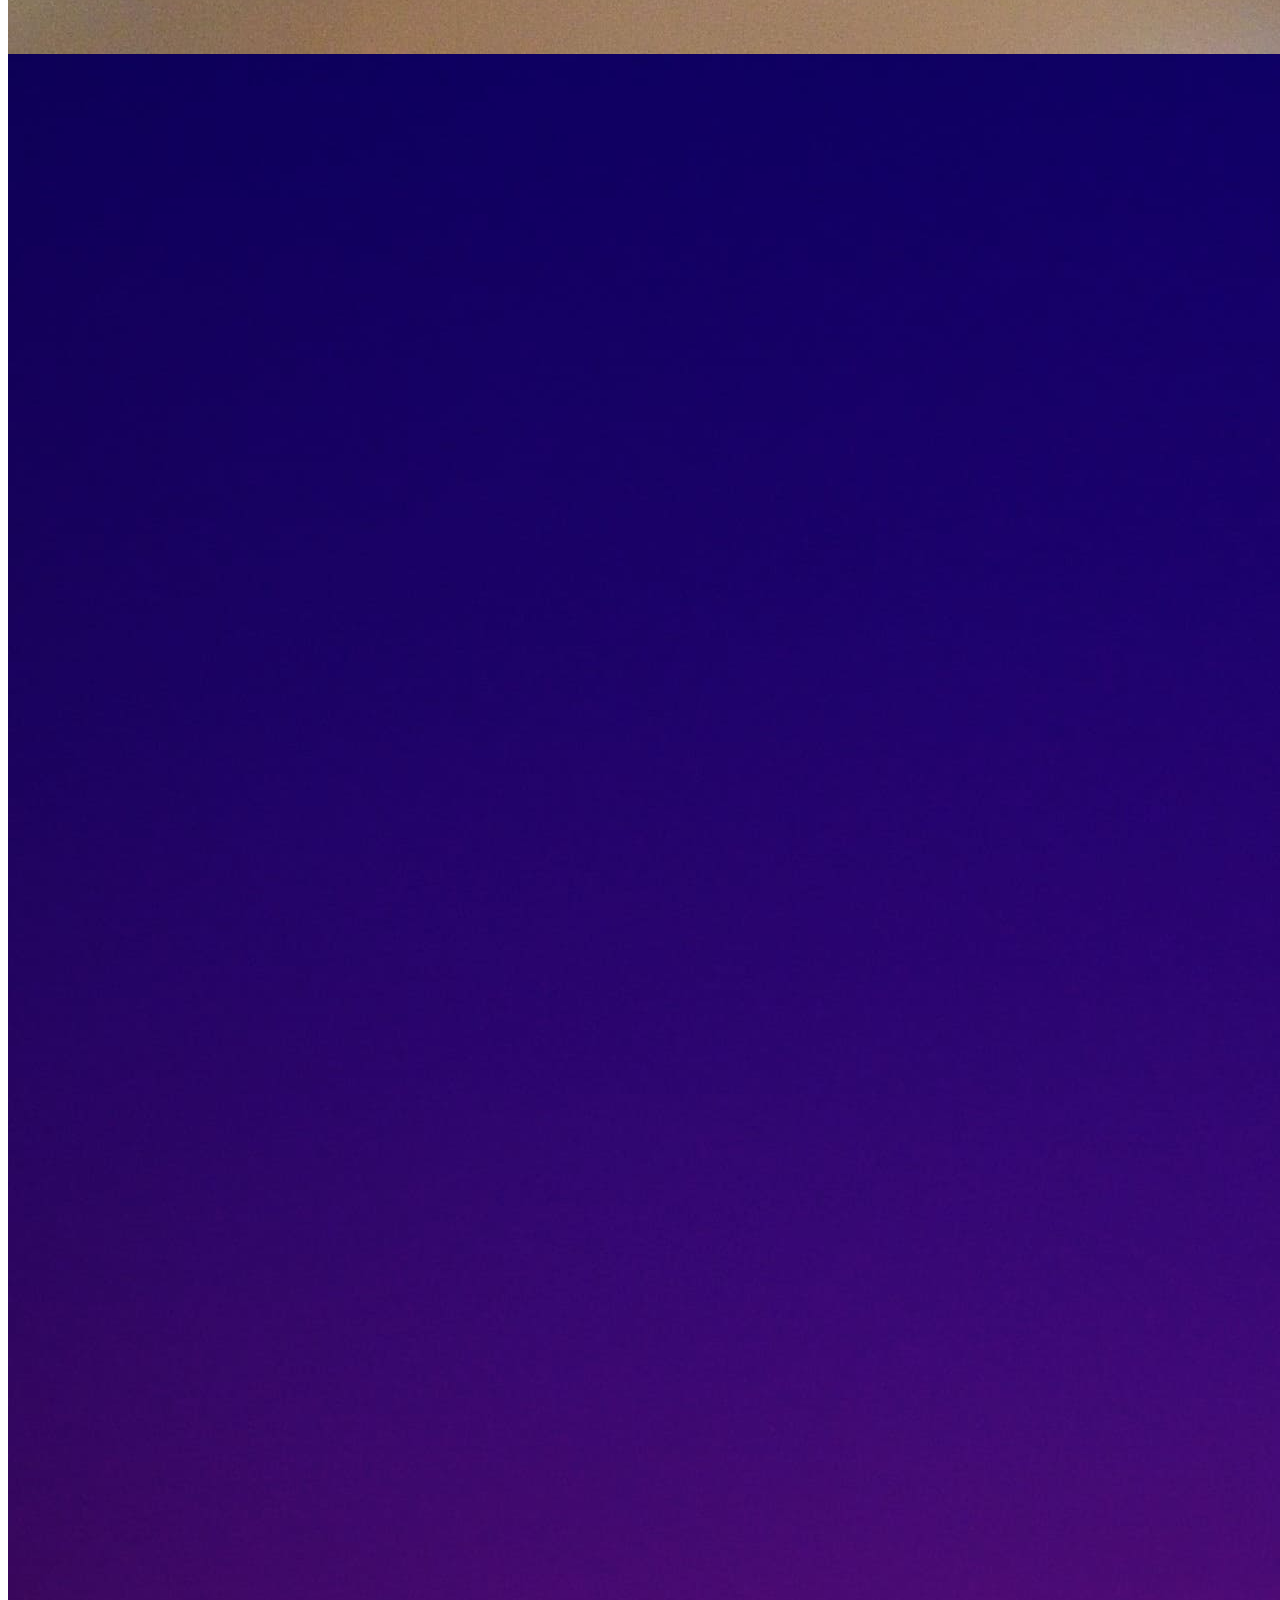
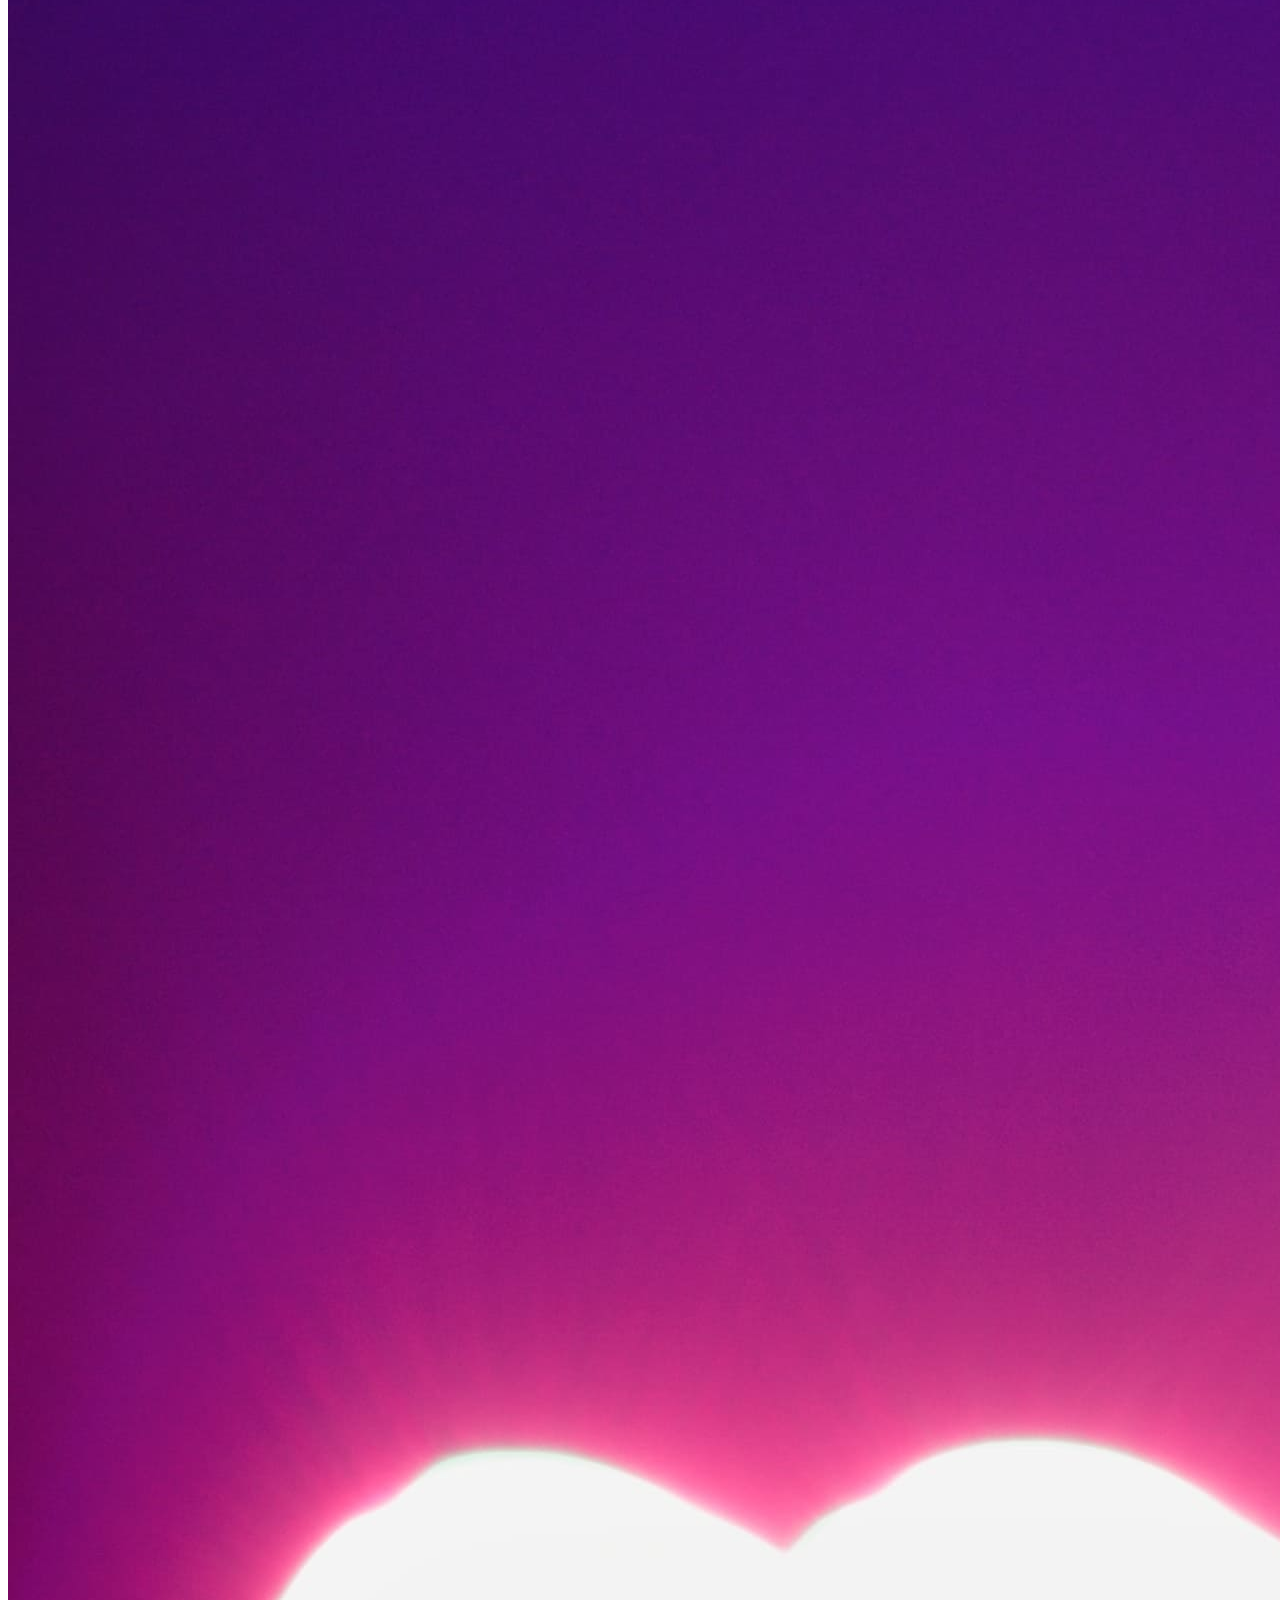
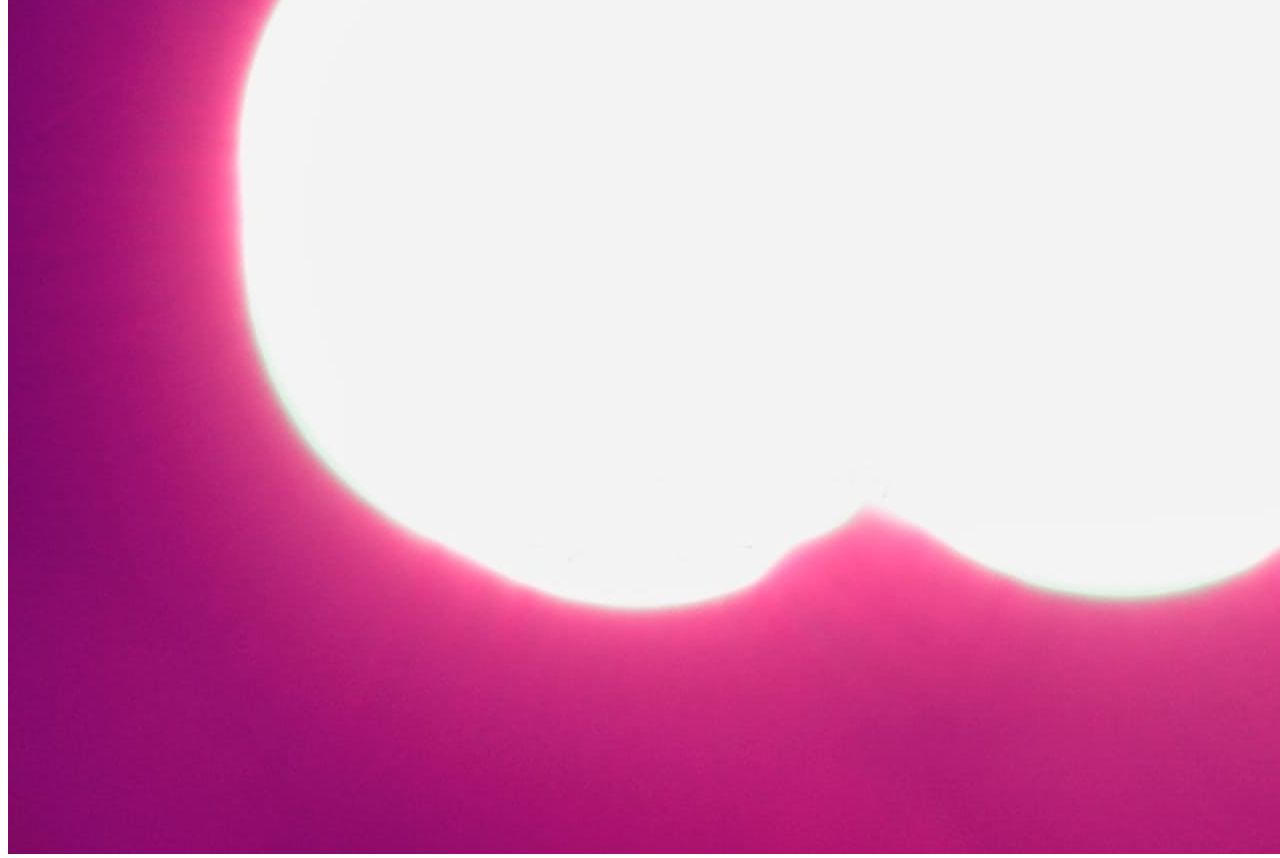
==== commit 5c9ec64b: "api 1" ====
--- a/Index.html
+++ b/Index.html
@@ -111,10 +111,10 @@
   <div>
     <div class="navhorizontal d-flex flex-wrap">
       <div class="contenedorcategoria">
-        <div id="checkboxcat">
+        <div id="checkboxcat" class="ps-5">
         </div>
       </div>
-      <div id="divsearch">
+      <div id="divsearch justify-content-end">
           <nav class="navbar d-flex justify-content-end col-sm-12">
               <div class="container-fluid">
                  <form class="d-flex" role="search">
@@ -138,7 +138,7 @@
   <script src="https://cdn.jsdelivr.net/npm/bootstrap@5.3.1/dist/js/bootstrap.bundle.min.js"
     integrity="sha384-HwwvtgBNo3bZJJLYd8oVXjrBZt8cqVSpeBNS5n7C8IVInixGAoxmnlMuBnhbgrkm"
     crossorigin="anonymous"></script>
-  <script src="./data.js"></script>
+  
   <script src="./main.js"></script>
 </body>
 
--- a/Style.css
+++ b/Style.css
@@ -12,7 +12,7 @@
 }
 .navhorizontal{
   background-color: rgb(151, 0, 0);
-  color: aliceblue;
+  color: aliceblue;  
 }
 .navbar-nav {
   color: aliceblue;
@@ -54,6 +54,14 @@
   display: flex;
   padding: 40px;
 }
+
+/* .contenedorcategoria{
+  display: flex;
+  padding-right: 10px;
+}
+#ocheckbxcat{
+  display: block;
+} */
 .tablestadistics {
   display: flex;
   justify-content: center;
@@ -124,3 +132,44 @@
   }
   
 }
+@media all and (max-width: 425px) {
+  header{
+      width: auto;
+  }
+  body{
+      width: auto;
+  }
+.navbar-nav {
+  justify-content: end;
+}
+#logo {
+  flex: 1;
+}
+.nav-link {
+  width: auto;
+  order: 1;
+  display: block;
+  padding: 7.5px 15px;
+}
+
+}
+@media all and (max-width: 375px) {
+  header{
+      width: auto;
+  }
+  body{
+      width: auto;
+  }
+.navbar-nav {
+  justify-content: end;
+}
+#logo {
+  flex: 1;
+}
+.nav-link {
+  width: auto;
+  order: 1;
+  display: block;
+  padding: 7.5px 15px;
+}
+}
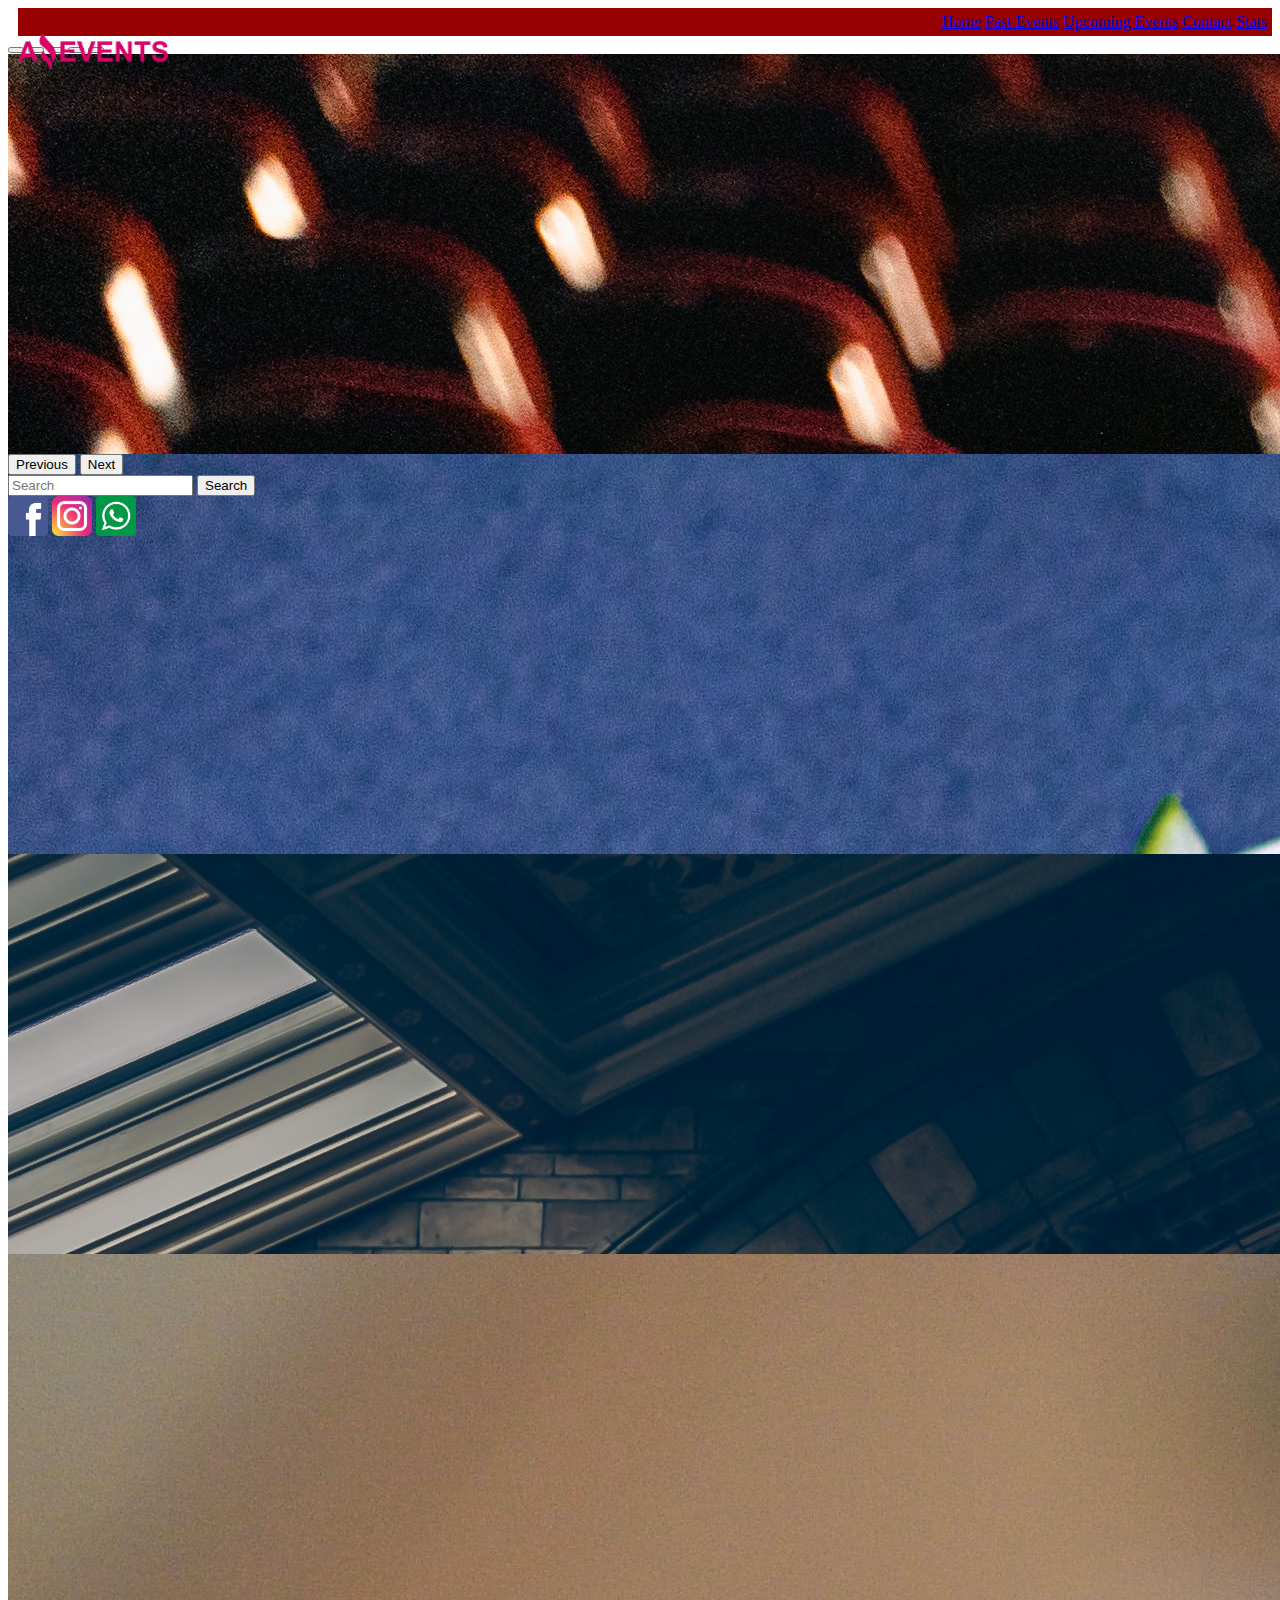
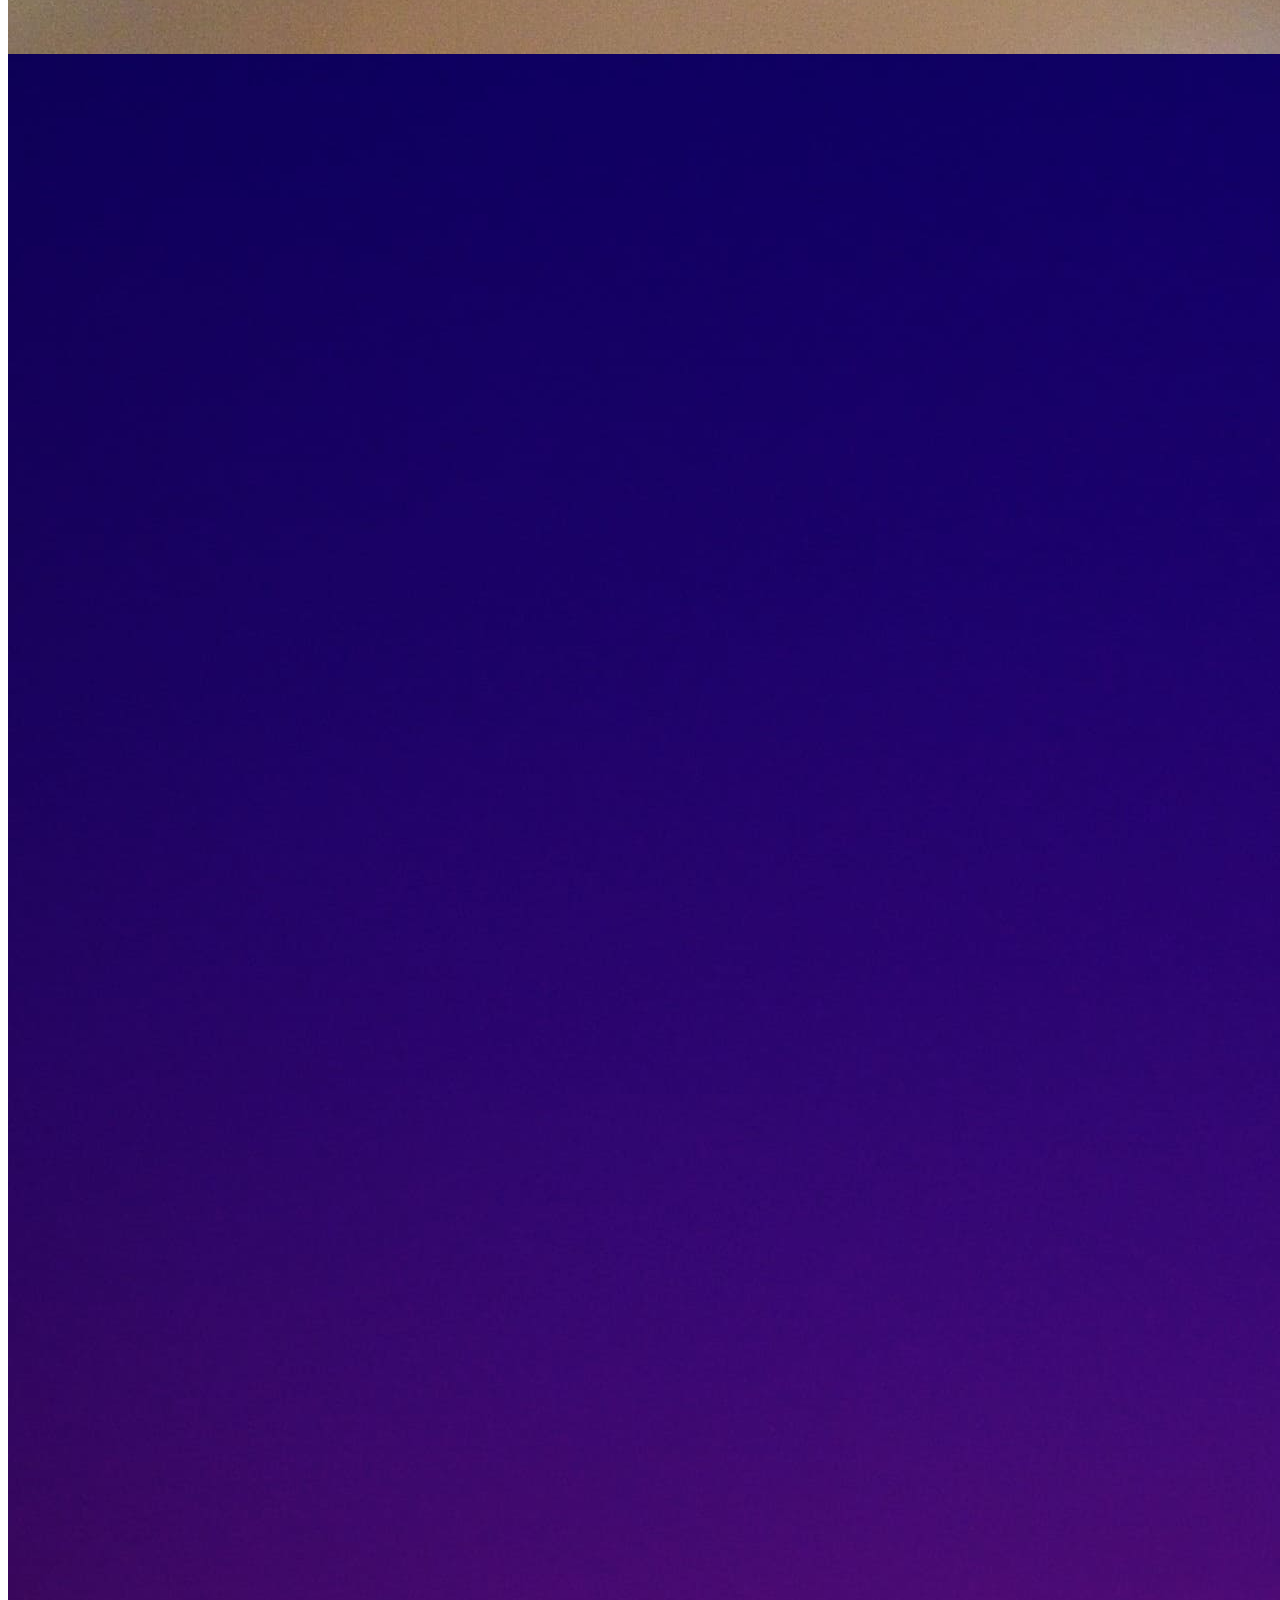
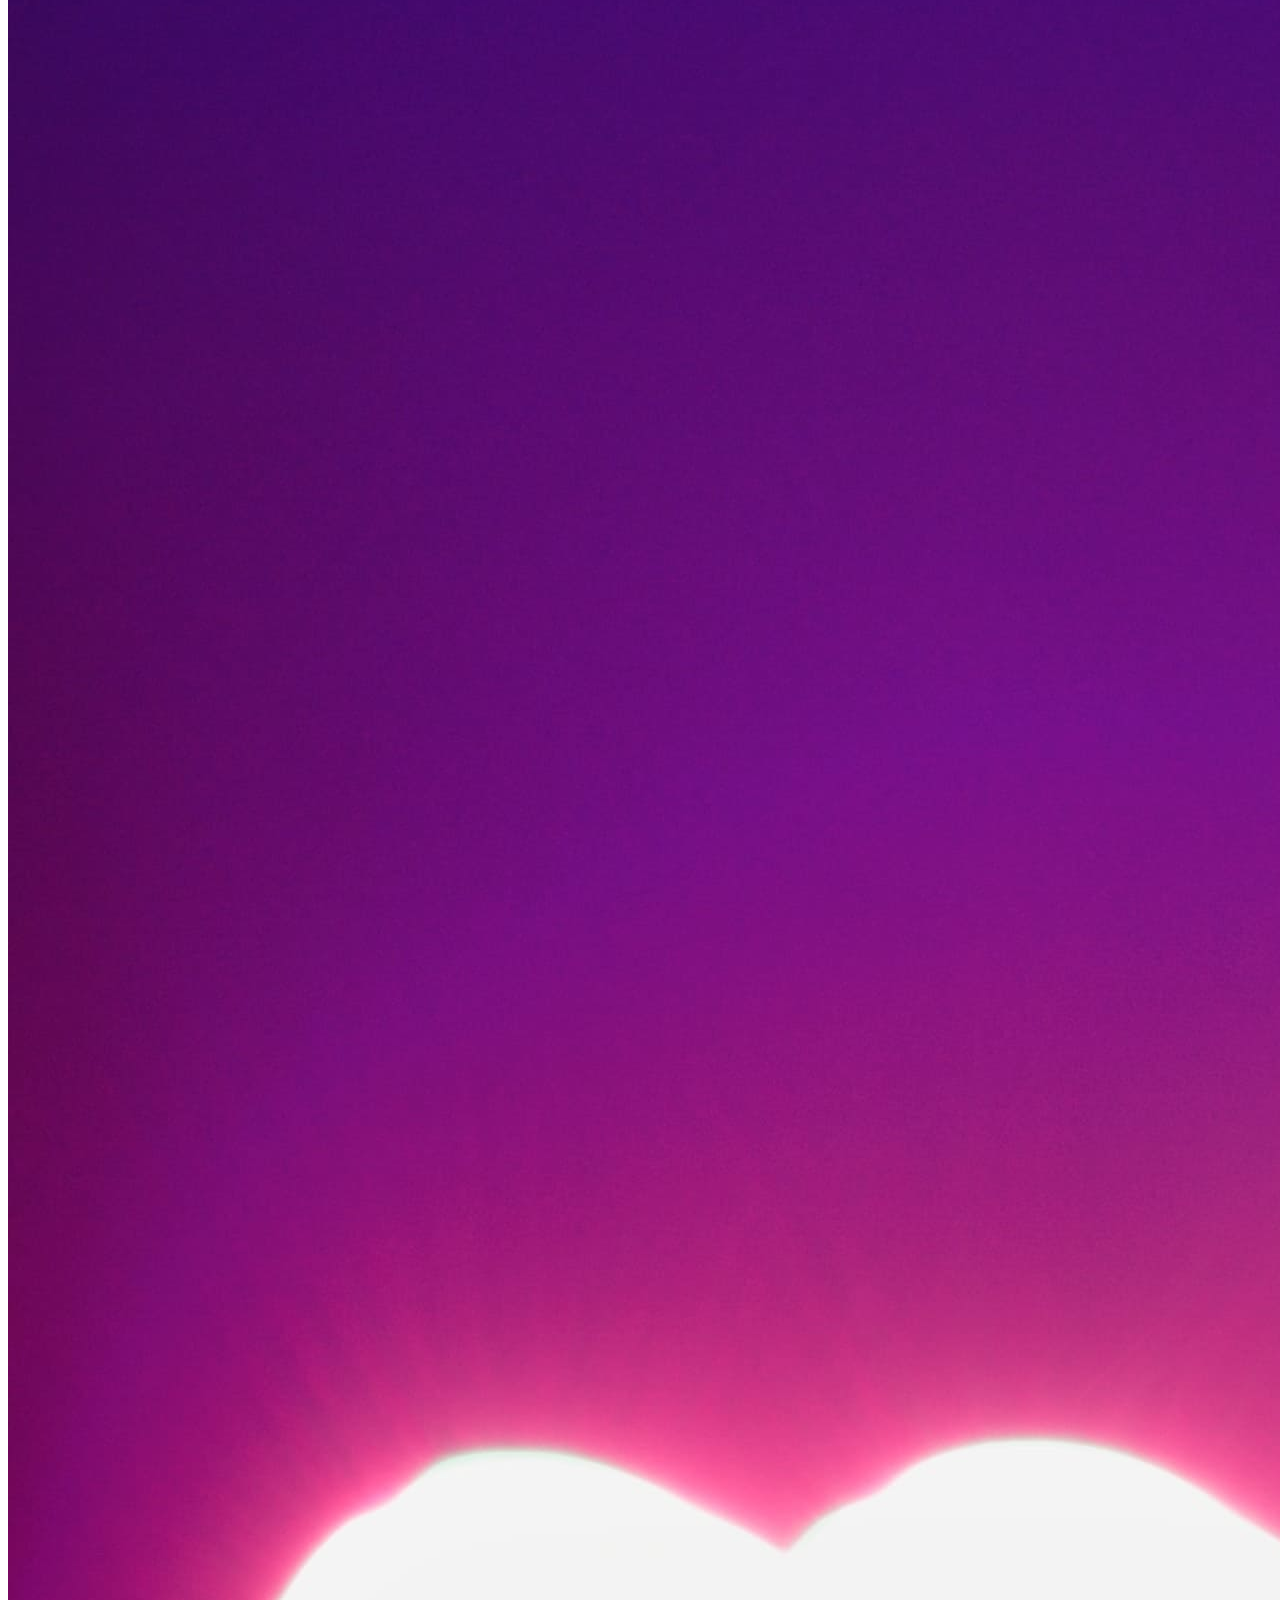
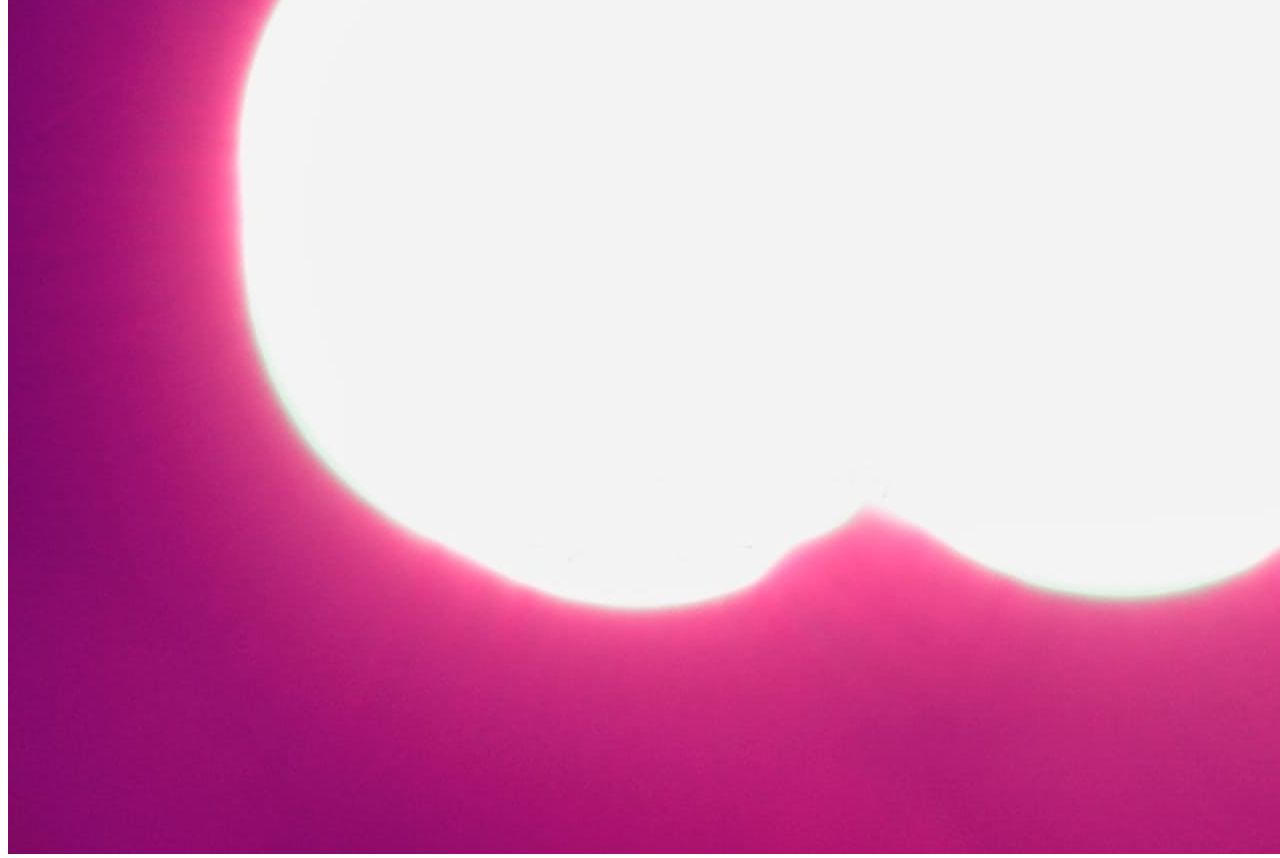
==== commit d7fe59df: "api 2" ====
--- a/Index.html
+++ b/Index.html
@@ -25,7 +25,6 @@
             <a class="nav-link border border-black rounded" href="Upcomingevents.html">Upcoming Events</a>
             <a class="nav-link border border-black rounded" href="Contact.html">Contact</a>
             <a class="nav-link border border-black rounded" href="Stats.html">Stats</a>
-            <a class="nav-link border border-black rounded" href="Details.html">Details</a>
           </div>
         </div>
       </div>
@@ -48,7 +47,6 @@
             <a class="nav-link border border-black rounded" href="Upcomingevents.html">Upcoming Events</a>
             <a class="nav-link border border-black rounded" href="Contact.html">Contact</a>
             <a class="nav-link border border-black rounded" href="Stats.html">Stats</a>
-            <a class="nav-link border border-black rounded" href="Details.html">Details</a>
           </div>
         </div>
       </nav>
--- a/Style.css
+++ b/Style.css
@@ -103,7 +103,7 @@
     background: rgb(233, 0, 0);
   }
 }
-@media only screen and (max-width: 768px) {
+@media only screen and (max-width: 890px) {
   .navbar-nav{
     display: none;
   }
@@ -111,6 +111,7 @@
     display: block;
   }
 }
+
 @media all and (max-width: 800px) {
     header{
         width: auto;
